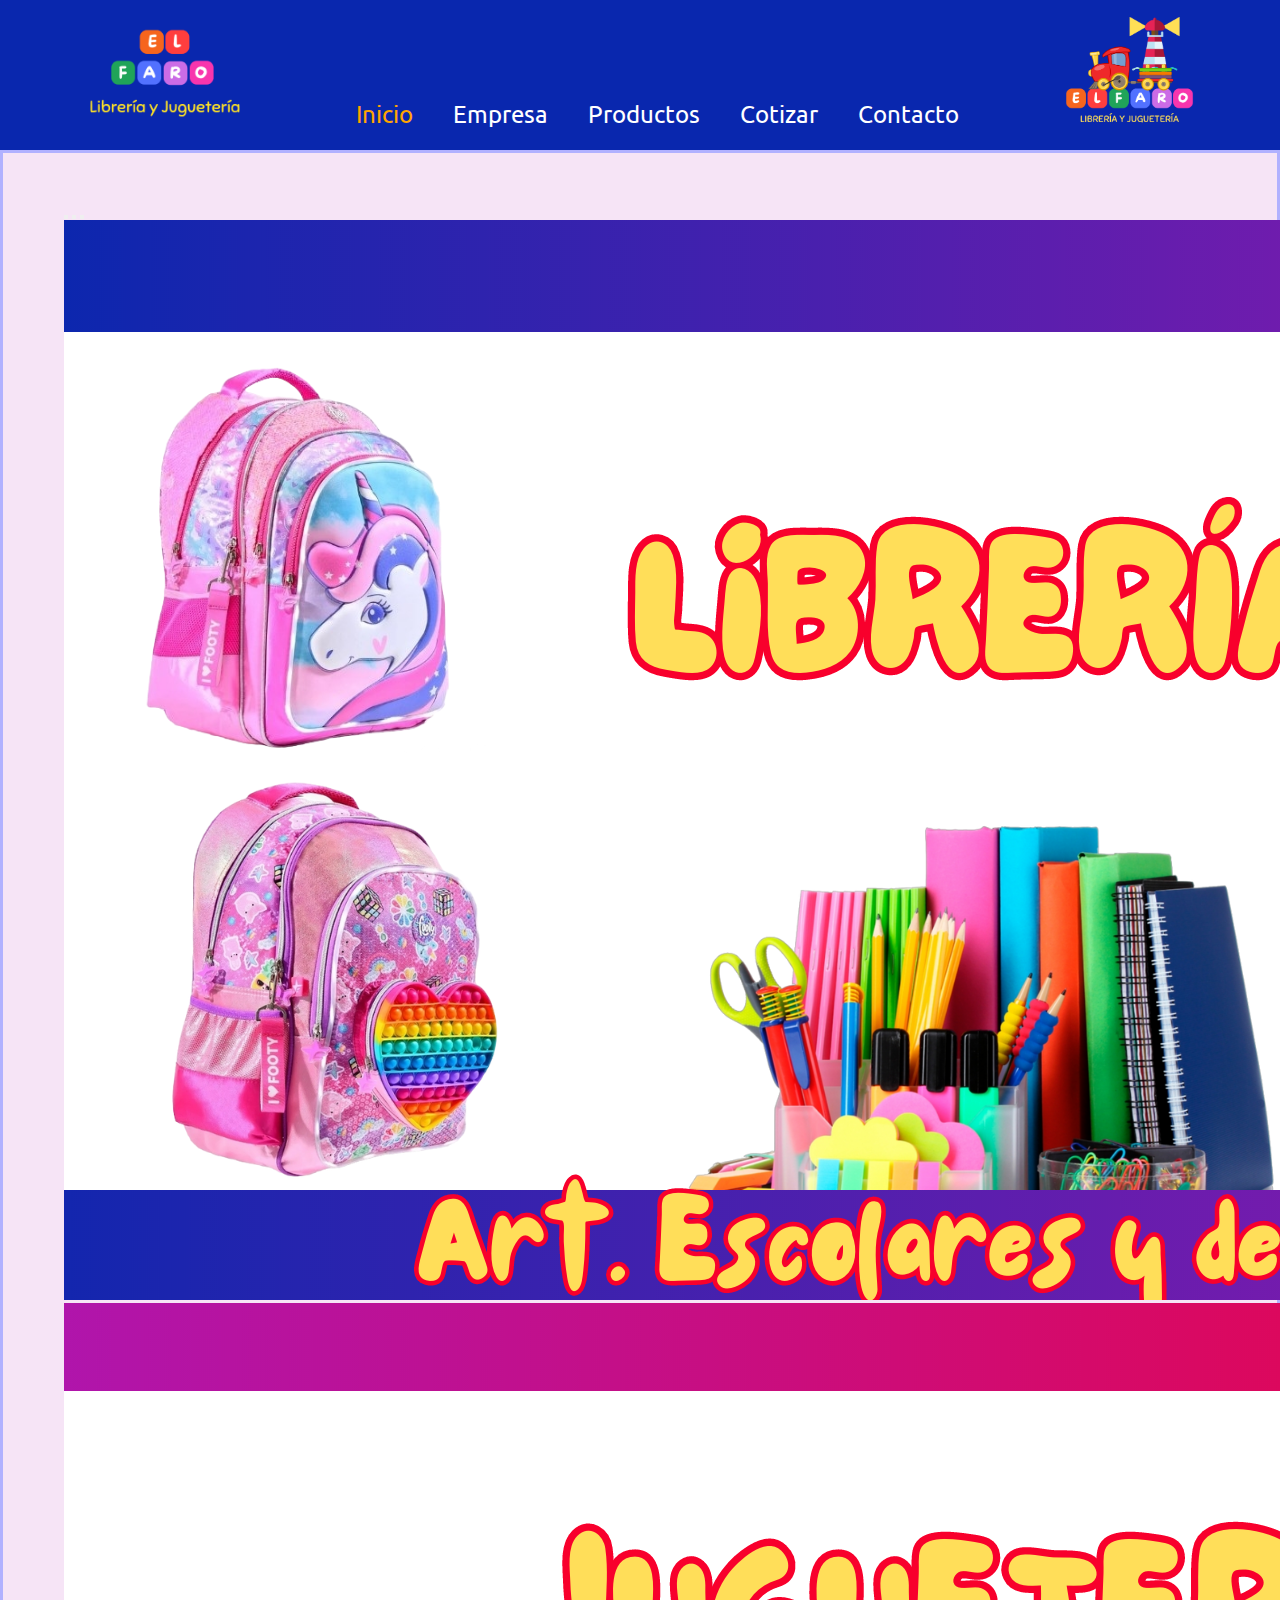
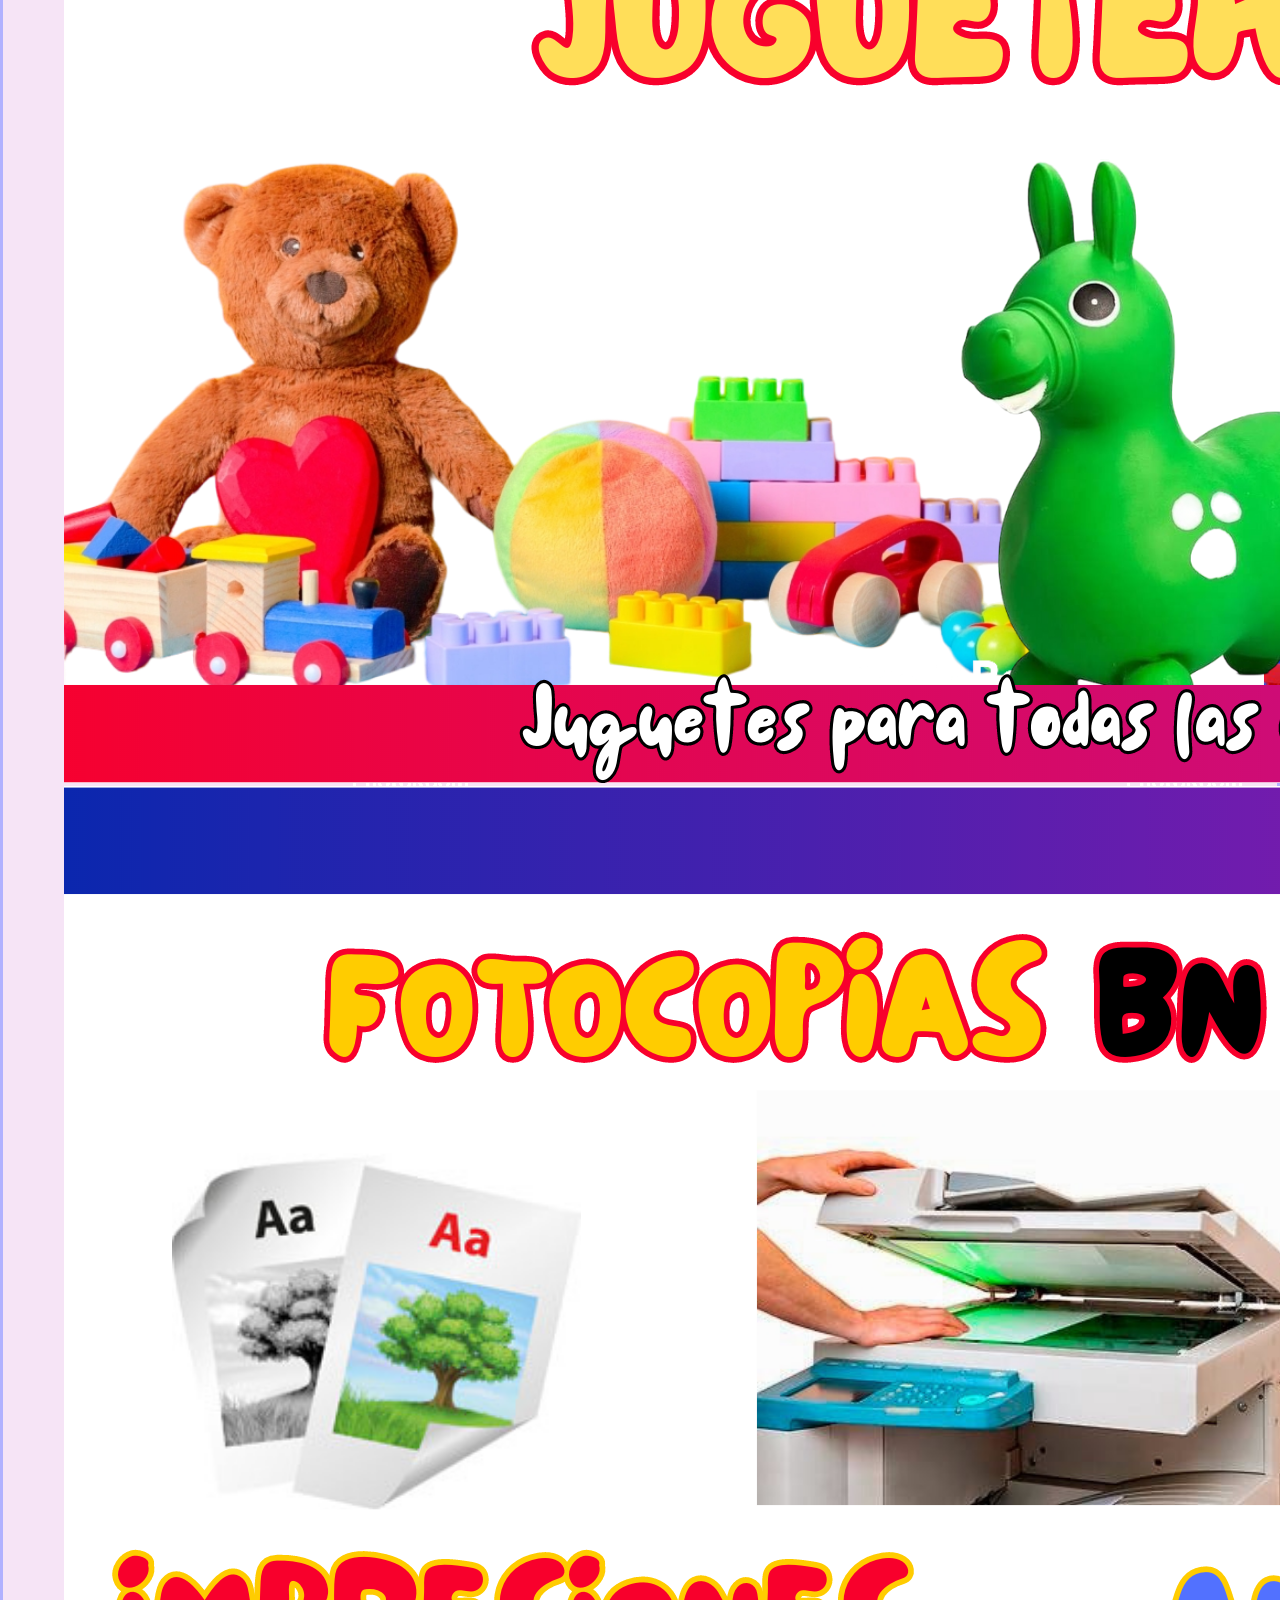
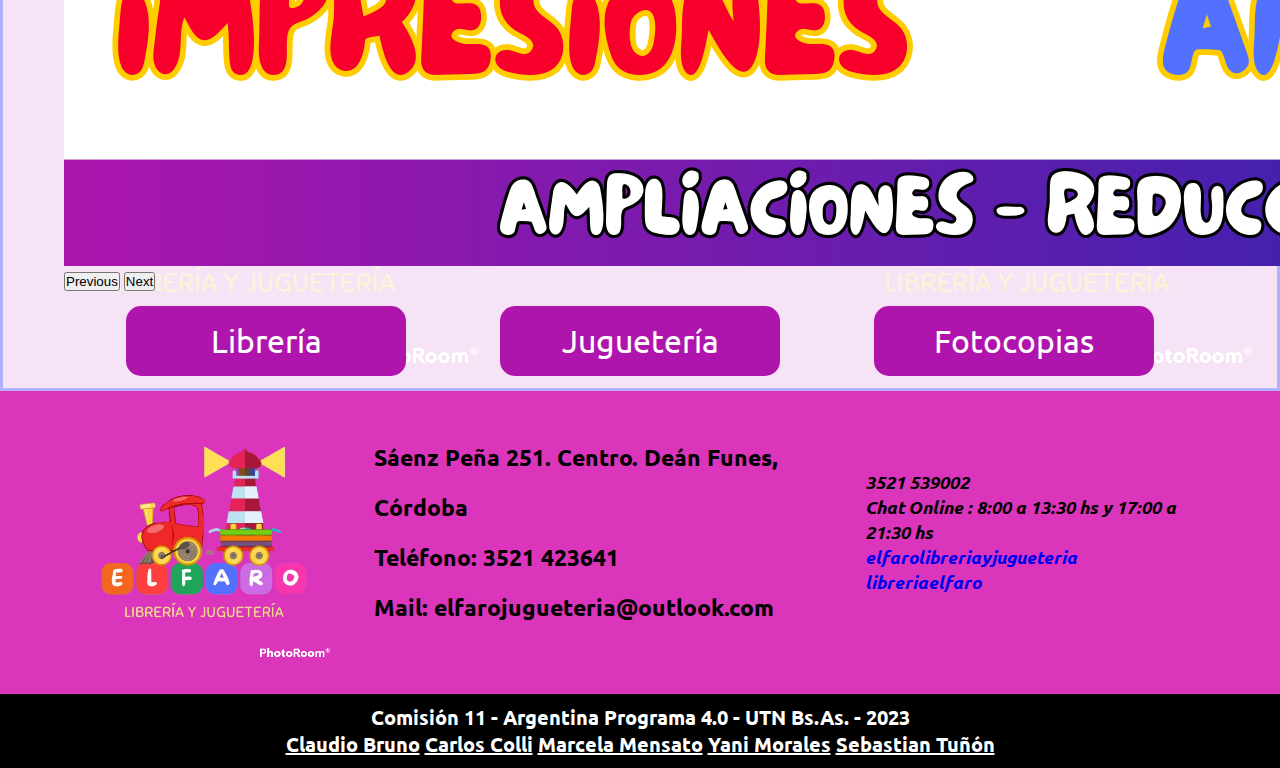
==== index.html @ ce1f05ca "amodifico datos Seba Tuñon en footer" ====
<!DOCTYPE html>
<html lang="en">

<head>
  <meta charset="UTF-8" />
  <meta http-equiv="X-UA-Compatible" content="IE=edge" />
  <meta name="viewport" content="width=device-width, initial-scale=1.0" />
  <link rel="preconnect" href="https://fonts.googleapis.com" />
  <link rel="preconnect" href="https://fonts.gstatic.com" crossorigin />
  <link href="https://fonts.googleapis.com/css2?family=Ubuntu:wght@400;700&display=swap" rel="stylesheet" />
  <link rel="stylesheet" href="https://cdnjs.cloudflare.com/ajax/libs/font-awesome/6.3.0/css/all.min.css"
    integrity="sha512-SzlrxWUlpfuzQ+pcUCosxcglQRNAq/DZjVsC0lE40xsADsfeQoEypE+enwcOiGjk/bSuGGKHEyjSoQ1zVisanQ=="
    crossorigin="anonymous" referrerpolicy="no-referrer" />
  <title>Integrador 165-11</title>
  <link rel="shortcut icon" href="./imagenes/icons8-11-96.png" type="image/x-icon">
  <link rel="stylesheet" href="./css/index.css" />
  <link href="https://cdn.jsdelivr.net/npm/bootstrap@5.1.3/dist/css/bootstrap.min.css" rel="stylesheet"
    integrity="sha384-1BmE4kWBq78iYhFldvKuhfTAU6auU8tT94WrHftjDbrCEXSU1oBoqyl2QvZ6jIW3" crossorigin="anonymous">

</head>

<body>

  <header class="header__container">
    <div class="container">
      <div class="head__group">

        <img class="header__nombre" src="./imagenes/nombre empresa.png" alt="nombre de la empresa" />

        <nav class="nav__container">
          <ul id="nav__selection" class="nav__list">
            <li>
              <a id="inicio" class="nav__link" href="./index.html">Inicio</a>
            </li>
            <li>
              <a id="empresa" class="nav__link" href="./pages/empresa.html">Empresa</a>
            </li>
            <li>
              <a id="productos" class="nav__link" href="./pages/productos.html">Productos</a>
            </li>
            <li>
              <a id="cotizar" class="nav__link" href="./pages/cotizar.html">Cotizar</a>
            </li>
            <li>
              <a id="contacto" class="nav__link" href="./pages/contacto.html">Contacto</a>
            </li>
          </ul>
        </nav>
        <img class="header__logo" src="./imagenes/logo.png" alt="logo de la empresa" />
      </div>
    </div>
  </header>

  <main class="main__container">
    <div class="container__bg"></div>
    <div class="container">

      <main class="hero">
        <div id="carouselExampleIndicators" class="carousel slide">
          <div class="carousel-indicators">
            <button type="button" data-bs-target="#carouselExampleIndicators" data-bs-slide-to="0" class="active"
              aria-current="true" aria-label="Slide 1"></button>
            <button type="button" data-bs-target="#carouselExampleIndicators" data-bs-slide-to="1"
              aria-label="Slide 2"></button>
            <button type="button" data-bs-target="#carouselExampleIndicators" data-bs-slide-to="2"
              aria-label="Slide 3"></button>
          </div>
          <div class="carousel-inner">
            <div class="carousel-item active">
              <img src="./imagenes/img portada 1.png" class="d-block w-100" alt="...">
            </div>
            <div class="carousel-item">
              <img src="./imagenes/img portada 2.png" class="d-block w-100" alt="...">
            </div>
            <div class="carousel-item">
              <img src="./imagenes/img portada 3.png" class="d-block w-100" alt="...">
            </div>
          </div>
          <button class="carousel-control-prev" type="button" data-bs-target="#carouselExampleIndicators"
            data-bs-slide="prev">
            <span class="carousel-control-prev-icon" aria-hidden="true"></span>
            <span class="visually-hidden">Previous</span>
          </button>
          <button class="carousel-control-next" type="button" data-bs-target="#carouselExampleIndicators"
            data-bs-slide="next">
            <span class="carousel-control-next-icon" aria-hidden="true"></span>
            <span class="visually-hidden">Next</span>
          </button>
        </div>

        <div class="main__list">
          <a class="main__link" href="./pages/productos.html#libreria">Librería</a>
          <a class="main__link" href="./pages/productos.html#jugueteria">Juguetería</a>
          <a class="main__link" href="./pages/productos.html#fotocopias">Fotocopias</a>
        </div>
      </main>
    </div>
  </main>

  <footer class="footer__container">
    <div class="container">
      <div class="footer__subContainer">
        <section class="footer__logo">
          <img src="./imagenes/logoTR.png" alt="Logo de la Empresa" />
        </section>

        <section class="footer__datos">
          <h5>
            Sáenz Peña 251. Centro. Deán Funes, Córdoba <br />
            Teléfono: 3521 423641 <br />
            Mail: elfarojugueteria@outlook.com
          </h5>
        </section>
        <section class="footer__redes">
          <h5>
            <i class="fa-brands fa-whatsapp"> 3521 539002</i>
          </h5>
          <h6>
            <i class="fa-brands fa-whatsapp">
              Chat Online : 8:00 a 13:30 hs y 17:00 a 21:30 hs
            </i>
          </h6>
          <h5>
            <i class="fa-brands fa-facebook fa-lg">
              <a href="https://www.facebook.com/search/top?q=el%20faro%20libreria%20y%20jugueteria"
                target="_blank">elfarolibreriayjugueteria</a></i>
          </h5>
          <h5>
            <i class="fa-brands fa-instagram">
              <a href="https://www.instagram.com/libreriaelfaro/" target="_blank">libreriaelfaro</a></i>
          </h5>
        </section>
      </div>
    </div>
    <h6 class="footer__creditos">
      Comisión 11 - Argentina Programa 4.0 - UTN Bs.As. - 2023 <br>
      <a href="https://github.com/cdbruno10" style="color:#FFFFFF" target="_blank">Claudio Bruno</a>
      <a href="https://github.com/Ventarron62" style="color:#FFFFFF" target="_blank">Carlos Colli</a>
      <a href="https://github.com/Marce66Mensato" style="color:#FFFFFF" target="_blank">Marcela Mensato</a>
      <a href="https://github.com/Yanimorales" style="color:#FFFFFF" target="_blank">Yani Morales</a>
      <a href="https://github.com/114607-TUNON" style="color:#FFFFFF" target="_blank">Sebastian Tuñón</a>
  </footer>

  <script src="./js/index.js"></script>
  <script src="https://cdn.jsdelivr.net/npm/bootstrap@5.1.3/dist/js/bootstrap.bundle.min.js"
    integrity="sha384-ka7Sk0Gln4gmtz2MlQnikT1wXgYsOg+OMhuP+IlRH9sENBO0LRn5q+8nbTov4+1p" crossorigin="anonymous">
  </script>
</body>

</html>
---- css/index.css ----
:root {
  --color1: #0927ae;
  --color2: #f8002c;
  --color3: #af15ad;
  --color4: #fbe029;
  --color5: white;
}

* {
  margin: 0;
  padding: 0;
  box-sizing: border-box;
}
body {
  /*font-family: "Courier New", Courier, monospace;*/
  font-family: "Ubuntu", sans-serif;
}

/*      header      */
.header__container {
  background-color: var(--color1);
  width: 100%;
  height: 150px;
  position: sticky;
  top: 0px;
  z-index: 3;
}
.container {
  width: 90%;
  margin: 0 auto;
  max-width: 1360px;
}
.head__group {
  display: flex;
  flex-direction: row;
  align-items: flex-end;
  height: 100%;
  justify-content: space-between;
}

.header__logo {
  width: 15%;
  margin-top: 10px;
}
.header__nombre {
  width: 18%;
  margin-top: 10px;
}

.nav__container {
  width: 80%;
  display: flex;
  justify-content: center;
}
.nav__list {
  display: flex;
  list-style: none;
  font-size: 1.5em;
}

.nav__link {
  color: var(--color5);
  text-decoration: none;
  margin: 0 20px 0 20px;
}
.nav__link:hover {
  font-weight: bold;
}

/*       main BG    */

.main__container {
  position: relative;
}
.productos__libreria1 {
  width: 40%;
  padding: 50px 0 60px 0;
  margin-left: 50px;
  margin-right: 45px;
}
.productos__libreria2 {
  width: 40%;
  padding: 50px 0 60px 0;
  margin-left: 50px;
  margin-right: 45px;
}
.productos__juguetes1 {
  width: 30%;
  padding: 50px 0 60px 0;
  margin-left: 50px;
  margin-right: 45px;
}

.container__bg {
  width: 100%;
  height: 100%;
  position: absolute;
  background-color: #bd35bb6e;
  background-image: url(../imagenes/logoTR.png);
  background-position: center;
  background-repeat: space;
  border: 3px solid blue;
  opacity: 0.3;
  z-index: -1;
}

/*       main index    */

.main__list {
  display: flex;
  justify-content: space-around;
  padding: 15px;
}
.main__link {
  background-color: var(--color3);
  color: white;
  font-size: 2rem;
  text-decoration: none;
  text-align: center;
  border-radius: 15px;
  width: 25%;
  margin: 0 auto;
  padding: 15px;
}

.main__link:hover {
  color: var(--color4);
}

/*      main index      */
.hero {
  padding-top: 50px;
}

/*    main empresa    */

/*    main productos    */

/*    main cotizar    */

.cotizar__container {
  padding-top: 50px;
  font-size: 20px;
  padding: 40px 0 40px;
}
.cotizar__title {
  font-size: 30px;
  margin-bottom: 30px;
}

/*    main contacto    */

.contacto__title {
  font-weight: bolder;
  margin-left: 100px;
  padding-top: 50px;
  padding-bottom: 30px;
}

div form {
  margin-left: 60px;
  text-align: justify;
}

.contacto__container {
  color: #3a1cac;
  float: left;
}
.mapa {
  padding-bottom: 50px;
  padding-left: 100px;
}

/*  MAIN EMPRESA */

.empresa__main__title1 {
  padding-top: 40px;
  color: #3a1cac;
}
.empresa__main__title2 {
  margin-top: 30px;
  color: #3a1cac;
}
.empresa__texto {
  font-size: 20px;
  margin-top: 30px;
  color: #3a1cac;
  text-align: justify;
}
.empresa__foto {
  width: 35%;
  padding: 50px 0 60px 0;
  margin-left: 8%;
  margin-right: 70px;
}

.empresa__foto2 {
  width: 35%;
  padding: 50px 0 60px 0;
  margin-left: 10%;
  margin-right: 20px;
}

/*      footer      */

.footer__container {
  background-color: #db35bb;
  width: 100%;
}
.footer__subContainer {
  display: flex;
  justify-content: space-between;
  column-gap: 30px;
  align-items: center;
}
.footer__logo img {
  width: 280px;
  height: 280px;
}
.footer__datos {
  font-size: 28px;
  line-height: 50px;
}
.footer__redes i,
.footer__redes a {
  font-size: 18px;
  text-decoration: none;
  margin-top: 19px;
}
.footer__creditos {
  margin-top: 20px;
  color: white;
  padding: 10px;
  text-align: center;
  font-size: 20px;
  background-color: black;
}
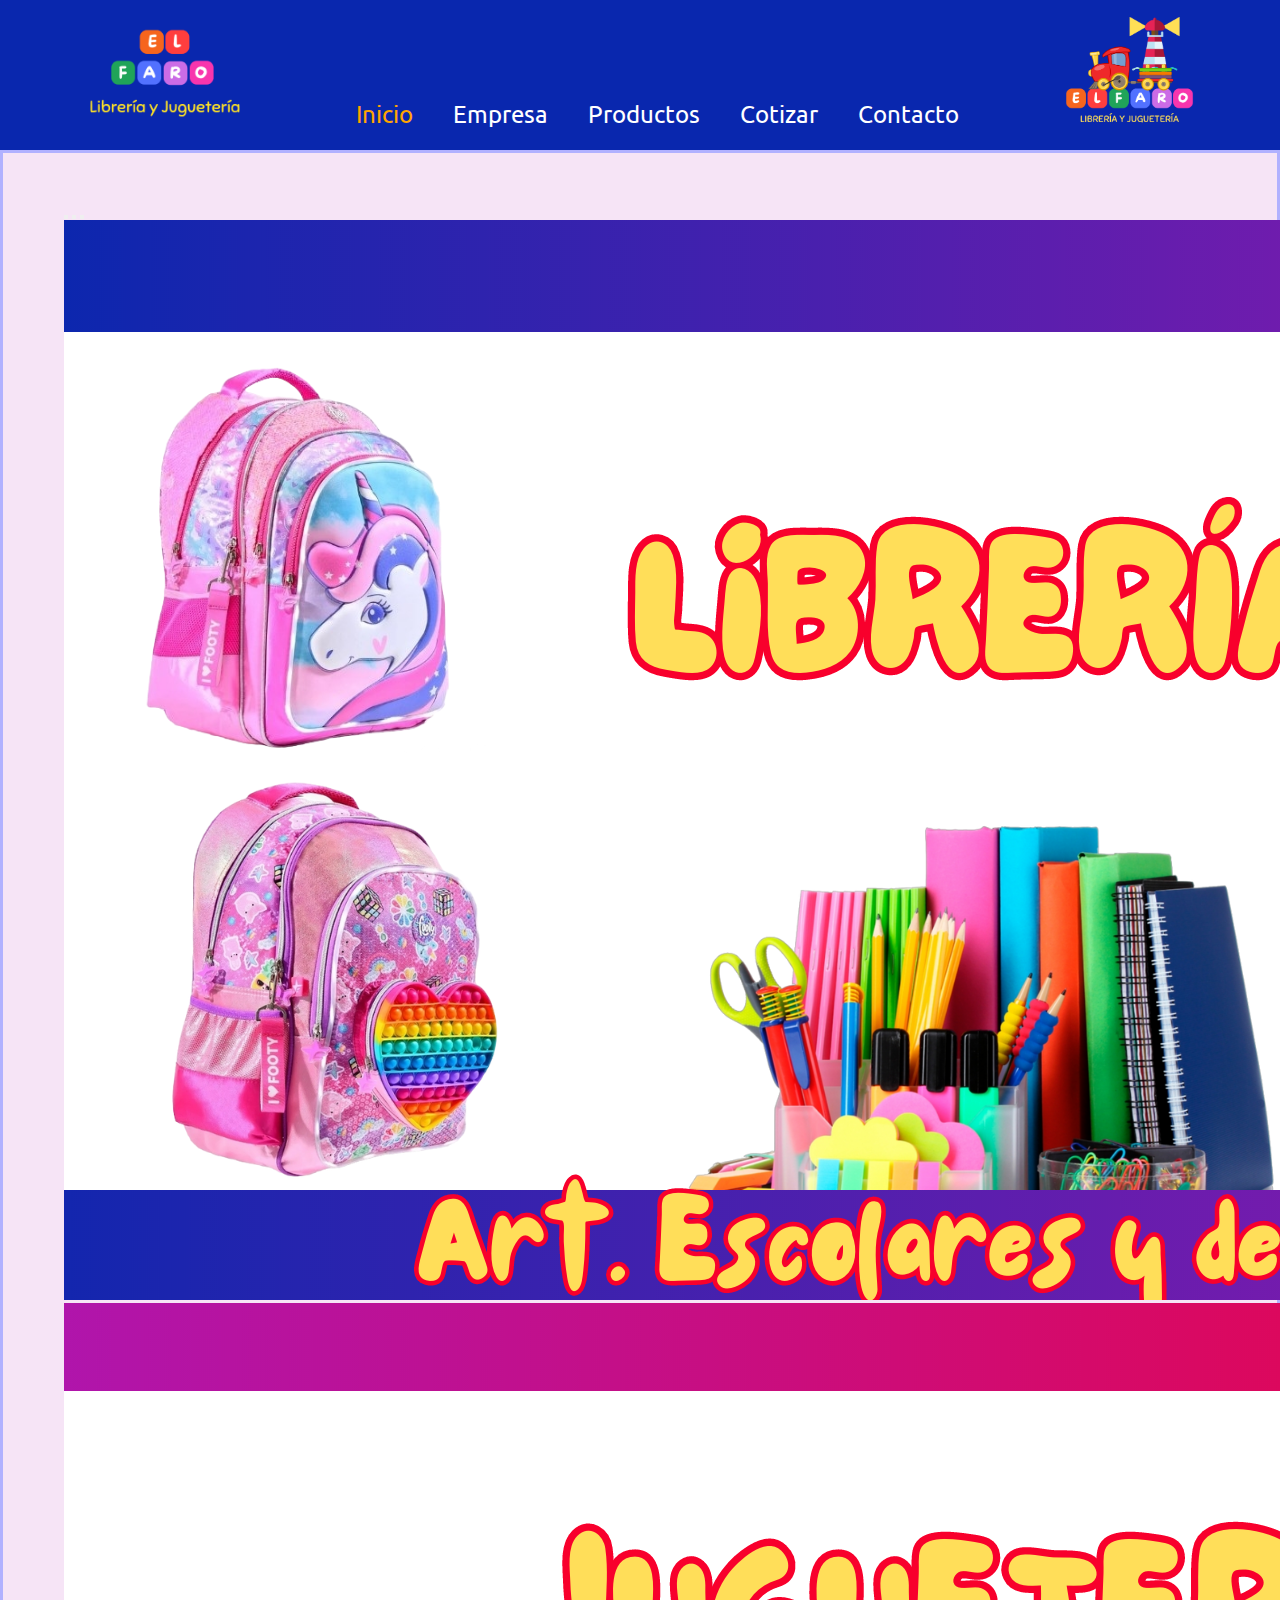
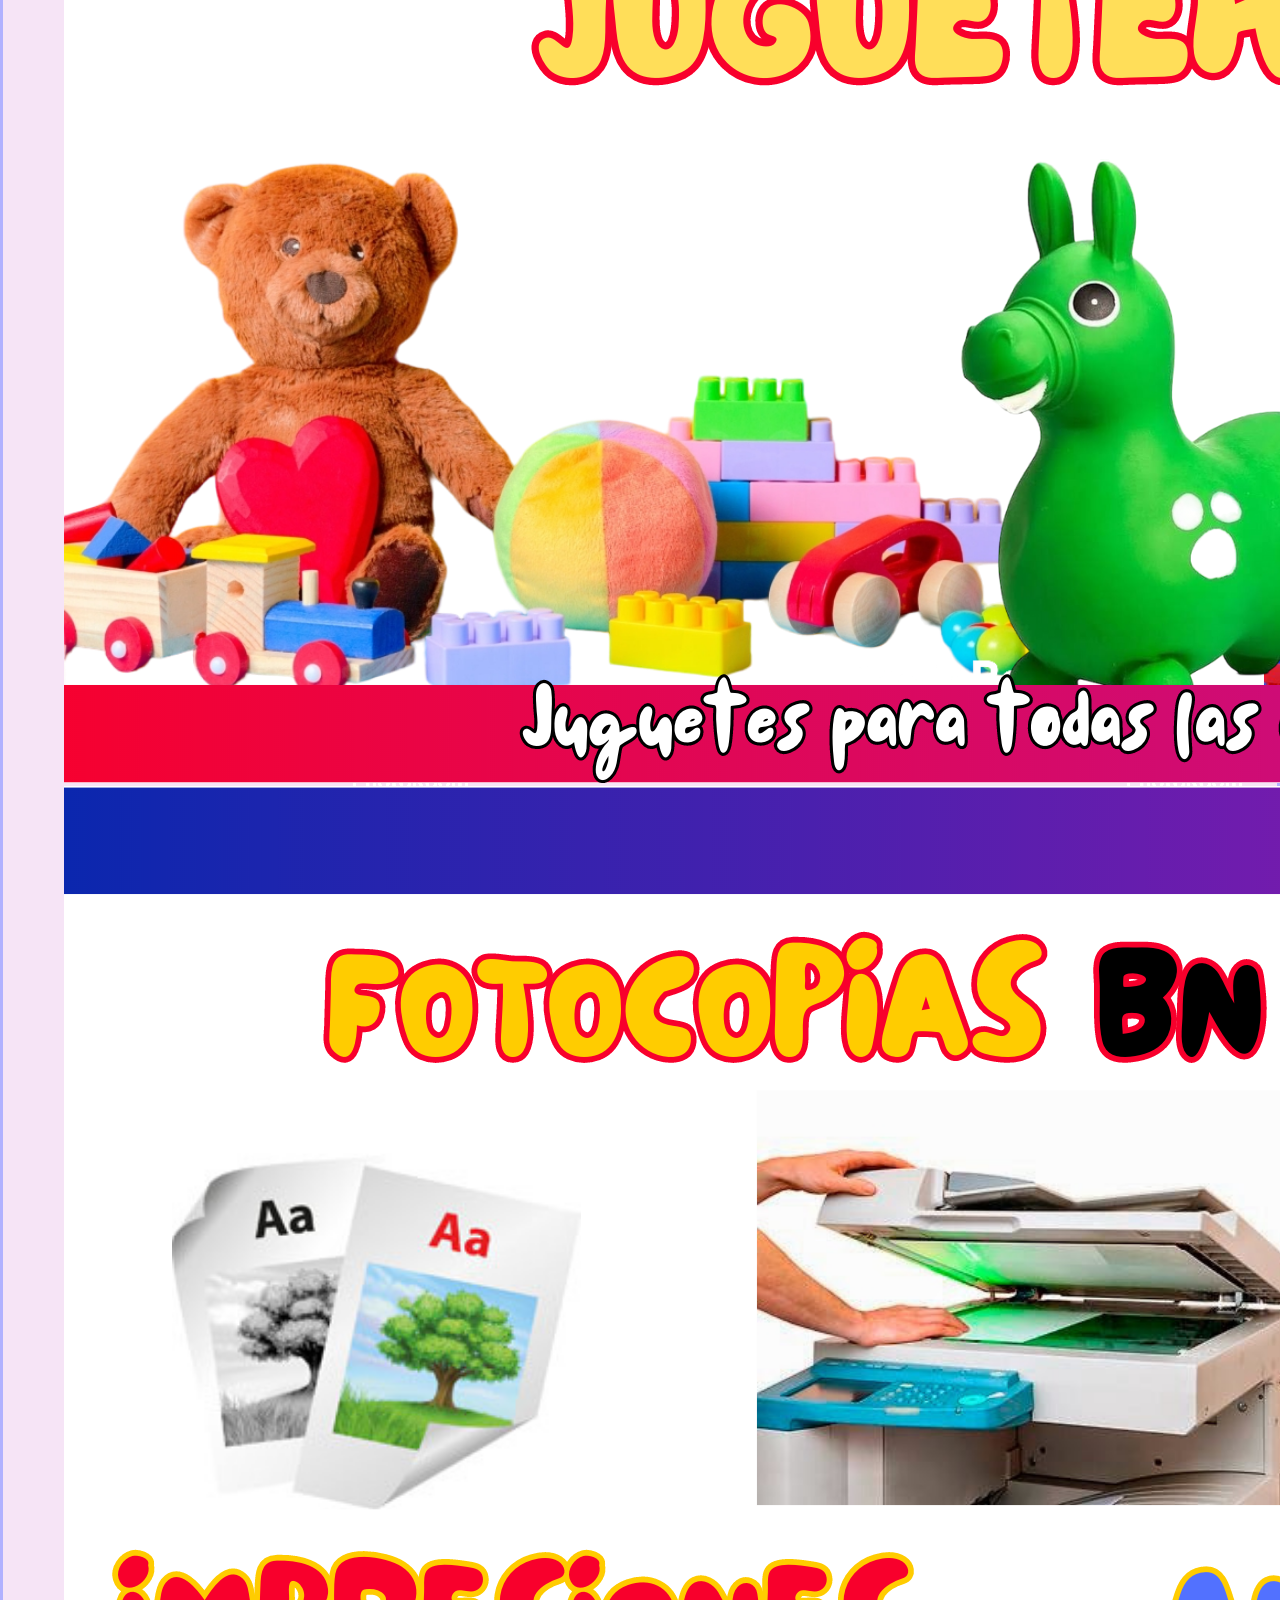
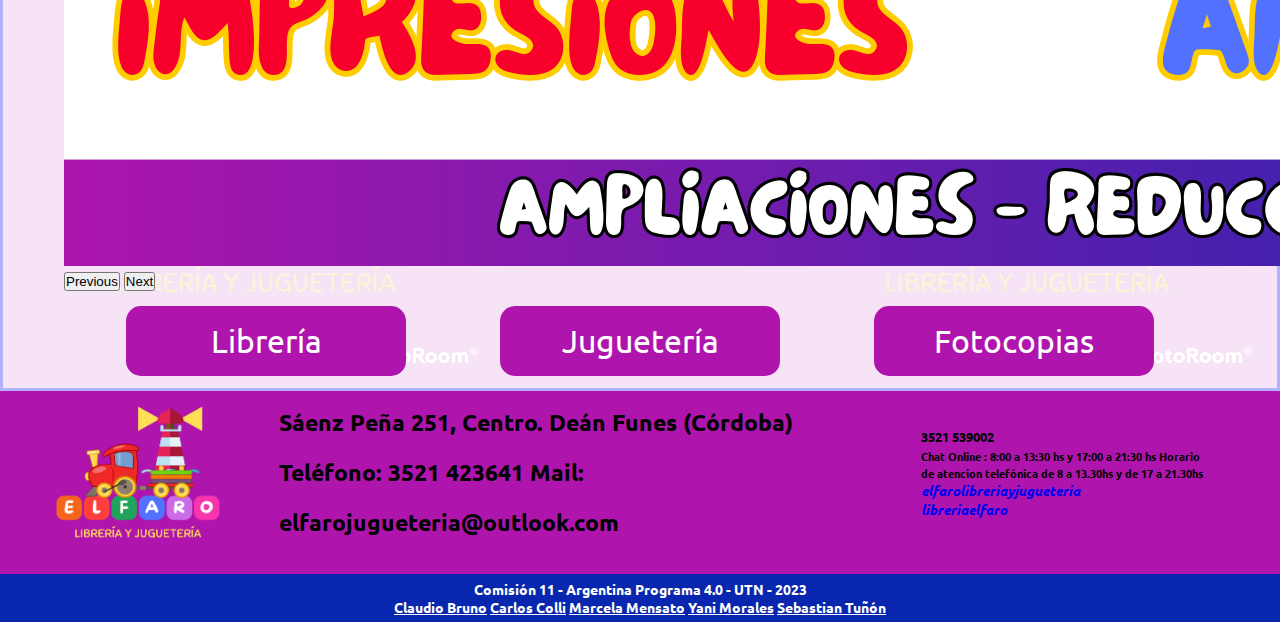
==== commit d3cbd57f: "Retoques" ====
--- a/index.html
+++ b/index.html
@@ -101,24 +101,26 @@
     <div class="container">
       <div class="footer__subContainer">
         <section class="footer__logo">
-          <img src="./imagenes/logoTR.png" alt="Logo de la Empresa" />
+          <img src="./imagenes/logo footer.png" alt="Logo de la Empresa" />
         </section>
 
         <section class="footer__datos">
           <h5>
-            Sáenz Peña 251. Centro. Deán Funes, Córdoba <br />
-            Teléfono: 3521 423641 <br />
+            Sáenz Peña 251, Centro. Deán Funes (Córdoba)
+            Teléfono: 3521 423641 
             Mail: elfarojugueteria@outlook.com
           </h5>
         </section>
         <section class="footer__redes">
           <h5>
-            <i class="fa-brands fa-whatsapp"> 3521 539002</i>
+            <i class="fa-brands fa-whatsapp"> </i>
+            3521 539002
           </h5>
           <h6>
             <i class="fa-brands fa-whatsapp">
-              Chat Online : 8:00 a 13:30 hs y 17:00 a 21:30 hs
             </i>
+            Chat Online : 8:00 a 13:30 hs y 17:00 a 21:30 hs
+            Horario de atencion telefónica de 8 a 13.30hs y de 17 a 21.30hs
           </h6>
           <h5>
             <i class="fa-brands fa-facebook fa-lg">
@@ -133,7 +135,7 @@
       </div>
     </div>
     <h6 class="footer__creditos">
-      Comisión 11 - Argentina Programa 4.0 - UTN Bs.As. - 2023 <br>
+      Comisión 11 - Argentina Programa 4.0 - UTN - 2023 <br>
       <a href="https://github.com/cdbruno10" style="color:#FFFFFF" target="_blank">Claudio Bruno</a>
       <a href="https://github.com/Ventarron62" style="color:#FFFFFF" target="_blank">Carlos Colli</a>
       <a href="https://github.com/Marce66Mensato" style="color:#FFFFFF" target="_blank">Marcela Mensato</a>
--- a/css/index.css
+++ b/css/index.css
@@ -146,15 +146,17 @@
 .cotizar__title {
   font-size: 30px;
   margin-bottom: 30px;
+  color:#0927ae
 }
 
 /*    main contacto    */
 
 .contacto__title {
   font-weight: bolder;
-  margin-left: 100px;
+  margin-left: 60px;
   padding-top: 50px;
   padding-bottom: 30px;
+  color:#0927ae
 }
 
 div form {
@@ -182,7 +184,7 @@
   color: #3a1cac;
 }
 .empresa__texto {
-  font-size: 20px;
+  font-size: 22px;
   margin-top: 30px;
   color: #3a1cac;
   text-align: justify;
@@ -204,7 +206,7 @@
 /*      footer      */
 
 .footer__container {
-  background-color: #db35bb;
+  background-color: var(--color3);
   width: 100%;
 }
 .footer__subContainer {
@@ -214,8 +216,9 @@
   align-items: center;
 }
 .footer__logo img {
-  width: 280px;
-  height: 280px;
+  width: 220px;
+  height: 160px;
+  margin-left: -35px;
 }
 .footer__datos {
   font-size: 28px;
@@ -223,15 +226,16 @@
 }
 .footer__redes i,
 .footer__redes a {
-  font-size: 18px;
+  font-size: 14px;
   text-decoration: none;
-  margin-top: 19px;
-}
+  margin-top: 20px;
+}
+
 .footer__creditos {
   margin-top: 20px;
   color: white;
-  padding: 10px;
+  padding: 6px;
   text-align: center;
-  font-size: 20px;
-  background-color: black;
-}
+  font-size: 14px;
+  background-color: var(--color1);
+}
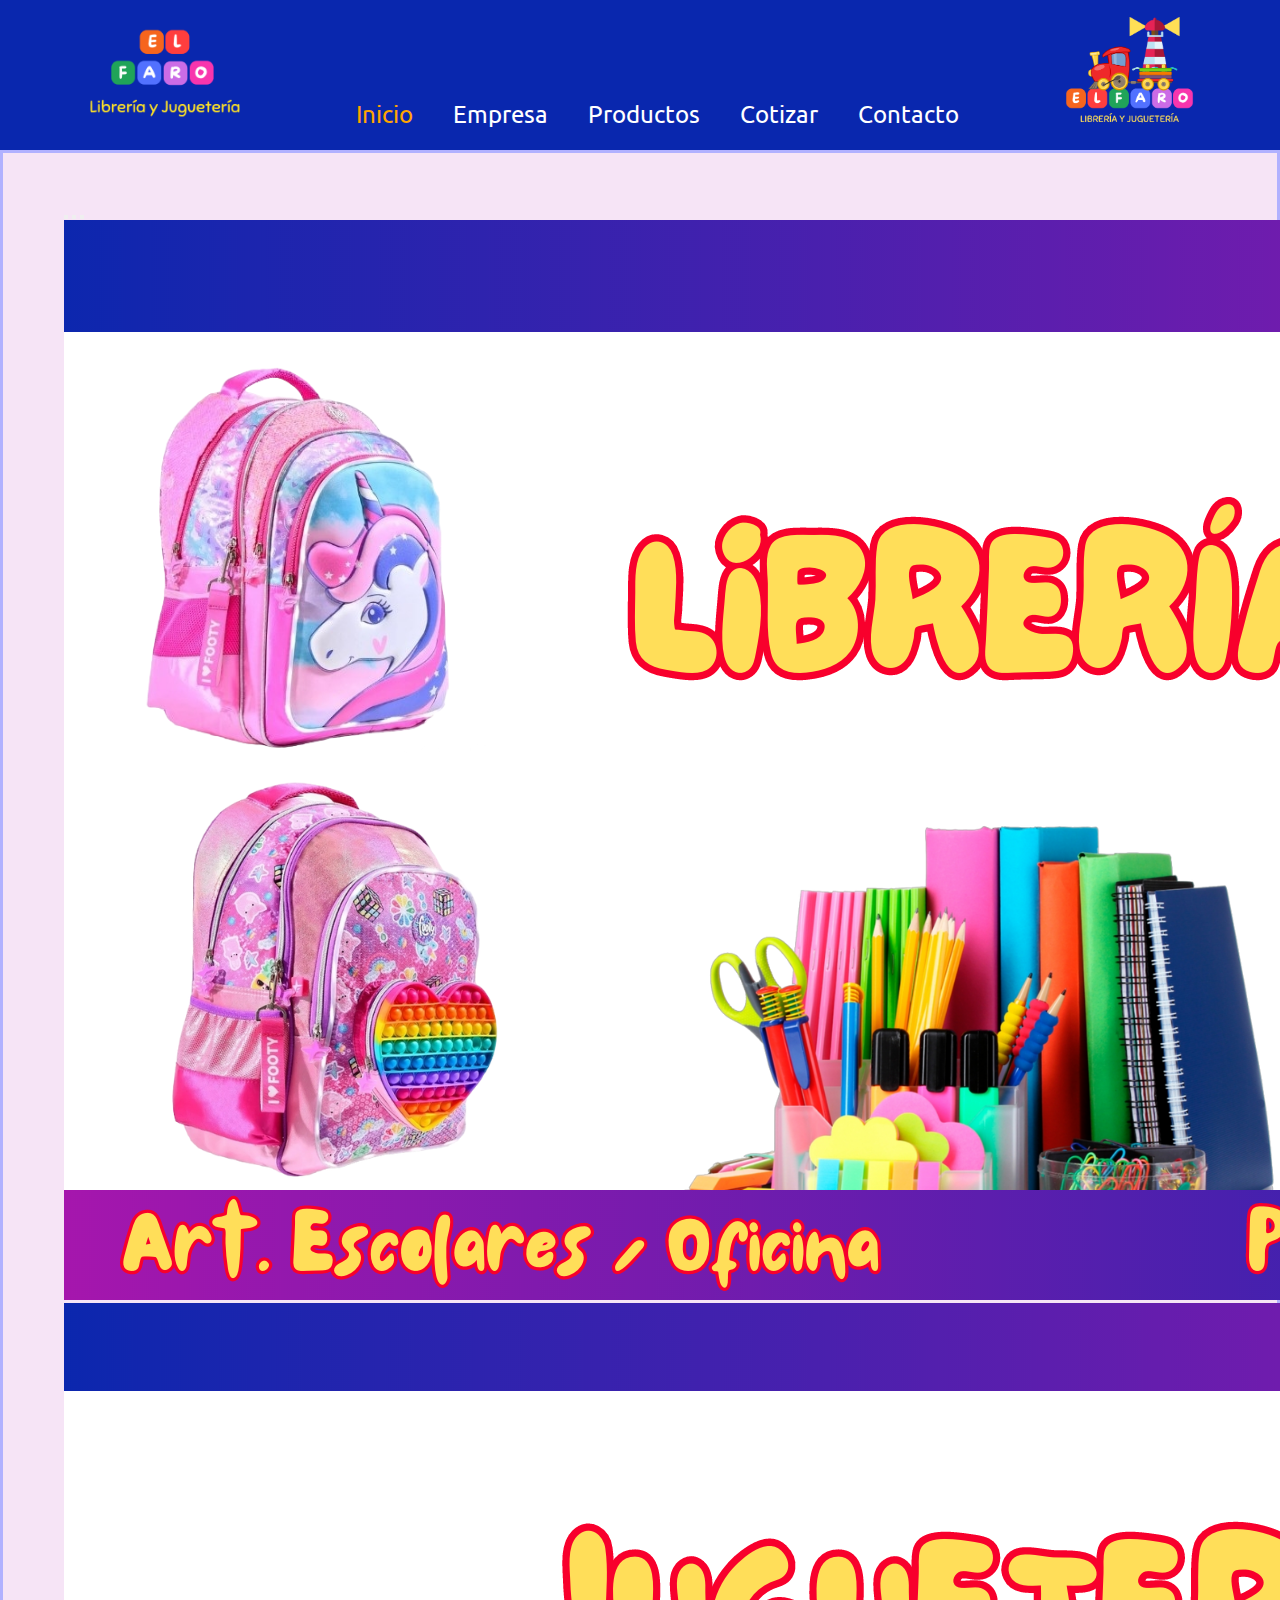
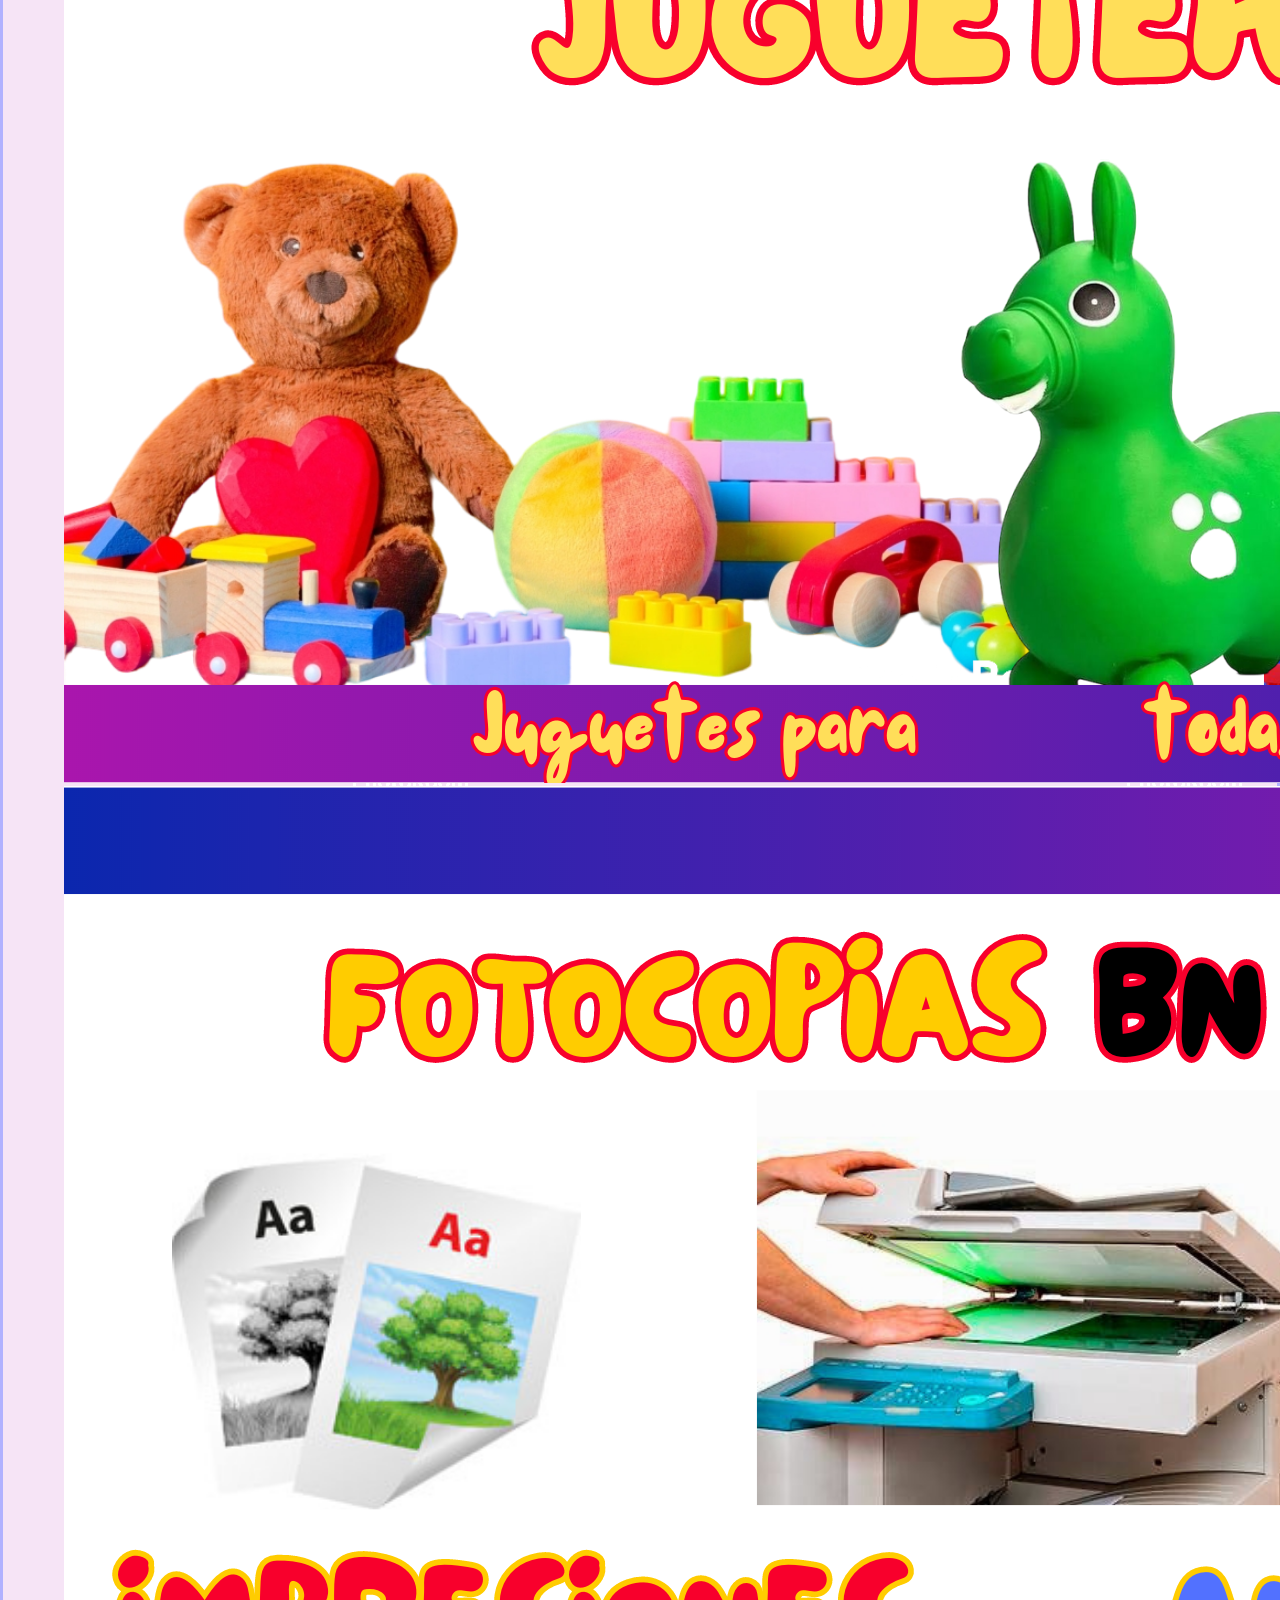
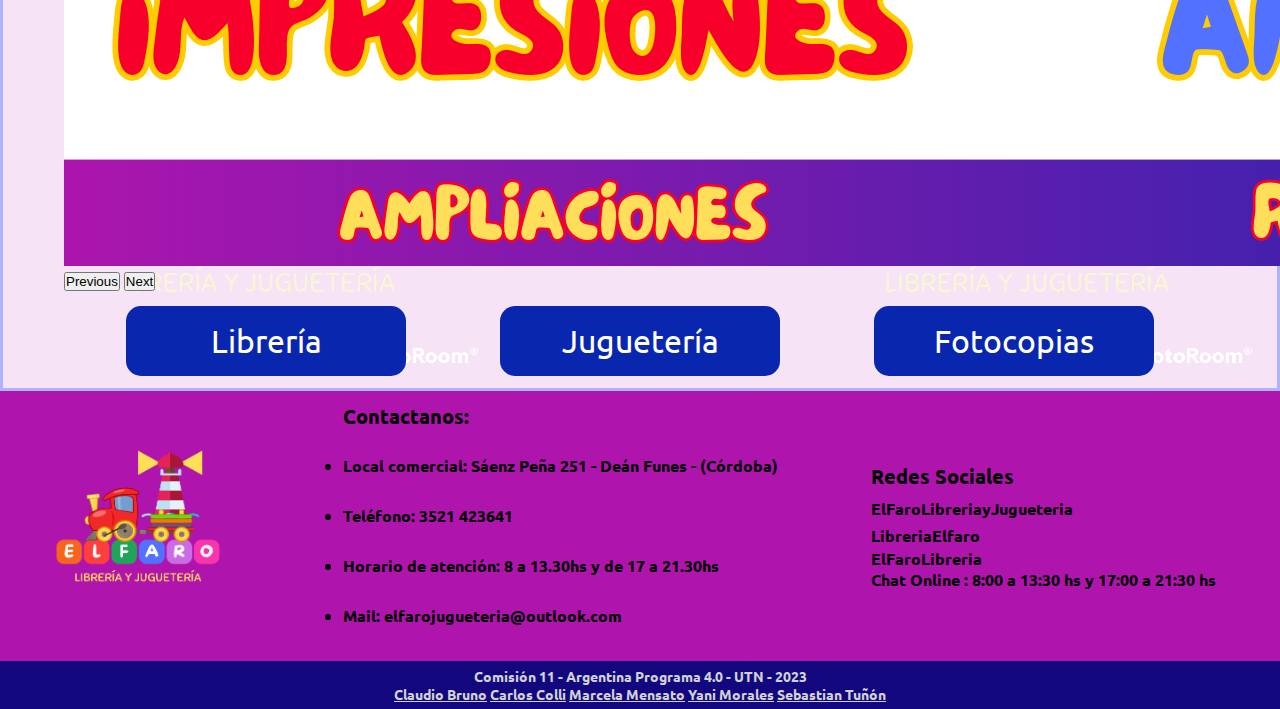
==== commit 3f2aa16d: "Retoques" ====
--- a/index.html
+++ b/index.html
@@ -18,6 +18,18 @@
     integrity="sha384-1BmE4kWBq78iYhFldvKuhfTAU6auU8tT94WrHftjDbrCEXSU1oBoqyl2QvZ6jIW3" crossorigin="anonymous">
 
 </head>
+<style>
+  .link0{
+    color:black
+  }
+  .link1{
+    color:black
+  }
+.link2{
+    color: black;
+}
+
+</style>
 
 <body>
 
@@ -105,42 +117,55 @@
         </section>
 
         <section class="footer__datos">
-          <h5>
-            Sáenz Peña 251, Centro. Deán Funes (Córdoba)
-            Teléfono: 3521 423641 
-            Mail: elfarojugueteria@outlook.com
-          </h5>
+
+          <h1 class="llamado">
+            Contactanos:
+          </h1>
+          <h2 class="informacion">
+            <ul>
+              <li>Local comercial: Sáenz Peña 251 - Deán Funes - (Córdoba)</li>
+              <li>Teléfono: 3521 423641</li>
+              <li>Horario de atención: 8 a 13.30hs y de 17 a 21.30hs</li>
+              <li>Mail: elfarojugueteria@outlook.com</li>
+            </ul>
+          </h2>
+          
         </section>
         <section class="footer__redes">
-          <h5>
-            <i class="fa-brands fa-whatsapp"> </i>
-            3521 539002
-          </h5>
-          <h6>
-            <i class="fa-brands fa-whatsapp">
-            </i>
-            Chat Online : 8:00 a 13:30 hs y 17:00 a 21:30 hs
-            Horario de atencion telefónica de 8 a 13.30hs y de 17 a 21.30hs
-          </h6>
-          <h5>
-            <i class="fa-brands fa-facebook fa-lg">
-              <a href="https://www.facebook.com/search/top?q=el%20faro%20libreria%20y%20jugueteria"
-                target="_blank">elfarolibreriayjugueteria</a></i>
-          </h5>
-          <h5>
-            <i class="fa-brands fa-instagram">
-              <a href="https://www.instagram.com/libreriaelfaro/" target="_blank">libreriaelfaro</a></i>
+          <h1 class="redes__sociales">
+            Redes Sociales 
+          </h1>
+
+          <h2 class="red__1" >
+            <i class="fa-brands fa-facebook fa-lg"></i>
+            
+              <a href="https://www.facebook.com/search/top?q=el%20faro%20libreria%20y%20jugueteria"class="link1"
+                target="_blank">ElFaroLibreriayJugueteria</a>
+          </h2>
+          <h3 class="red__2">
+            <i class="fa-brands fa-instagram"></i>
+              <a href="https://www.instagram.com/libreriaelfaro/" class="link2"target="_blank">LibreriaElfaro</a>
+          </h3>
+          <h4>
+            <i class="fa-brands fa-whatsapp"></i>
+            <a href="https://wa.me/message/WCVGVAANJR35E1"class="link0"target="_blank">ElFaroLibreria </a>
+        
+          </h4>
+          <h5 class="informacion">
+            
+            Chat Online : 8:00 a 13:30 hs y 17:00 a 21:30 hs                     
           </h5>
         </section>
       </div>
     </div>
+          
     <h6 class="footer__creditos">
       Comisión 11 - Argentina Programa 4.0 - UTN - 2023 <br>
-      <a href="https://github.com/cdbruno10" style="color:#FFFFFF" target="_blank">Claudio Bruno</a>
-      <a href="https://github.com/Ventarron62" style="color:#FFFFFF" target="_blank">Carlos Colli</a>
-      <a href="https://github.com/Marce66Mensato" style="color:#FFFFFF" target="_blank">Marcela Mensato</a>
-      <a href="https://github.com/Yanimorales" style="color:#FFFFFF" target="_blank">Yani Morales</a>
-      <a href="https://github.com/114607-TUNON" style="color:#FFFFFF" target="_blank">Sebastian Tuñón</a>
+      <a href="https://github.com/cdbruno10" style="color:rgb(209, 209, 209)" target="_blank">Claudio Bruno</a>
+      <a href="https://github.com/Ventarron62" style="color:rgb(209, 209, 209)" target="_blank">Carlos Colli</a>
+      <a href="https://github.com/Marce66Mensato" style="color:rgb(209, 209, 209)" target="_blank">Marcela Mensato</a>
+      <a href="https://github.com/Yanimorales" style= "color:rgb(209, 209, 209)" target="_blank">Yani Morales</a>
+      <a href="https://github.com/114607-TUNON" style="color:rgb(209, 209, 209)" target="_blank">Sebastian Tuñón</a>
   </footer>
 
   <script src="./js/index.js"></script>
--- a/css/index.css
+++ b/css/index.css
@@ -112,7 +112,7 @@
   padding: 15px;
 }
 .main__link {
-  background-color: var(--color3);
+  background-color: var(--color1);
   color: white;
   font-size: 2rem;
   text-decoration: none;
@@ -220,22 +220,40 @@
   height: 160px;
   margin-left: -35px;
 }
+
 .footer__datos {
-  font-size: 28px;
+  font-size: 16px;
   line-height: 50px;
+}
+
+.llamado{
+  font-size: 20px;
+  color: black
+}
+
+.redes__sociales{
+  font-size: 20px;
+  margin-top: 20px;
+  color: black
+
+}
+
+.informacion {
+  font-size: 16px;
+  color: black
 }
 .footer__redes i,
 .footer__redes a {
-  font-size: 14px;
+  font-size: 16px;
   text-decoration: none;
-  margin-top: 20px;
+  margin-top: 0px;
 }
 
 .footer__creditos {
   margin-top: 20px;
-  color: white;
+  color: rgb(209, 209, 209);
   padding: 6px;
   text-align: center;
   font-size: 14px;
-  background-color: var(--color1);
-}
+  background-color: rgb(7, 7, 124, 0.925);
+}
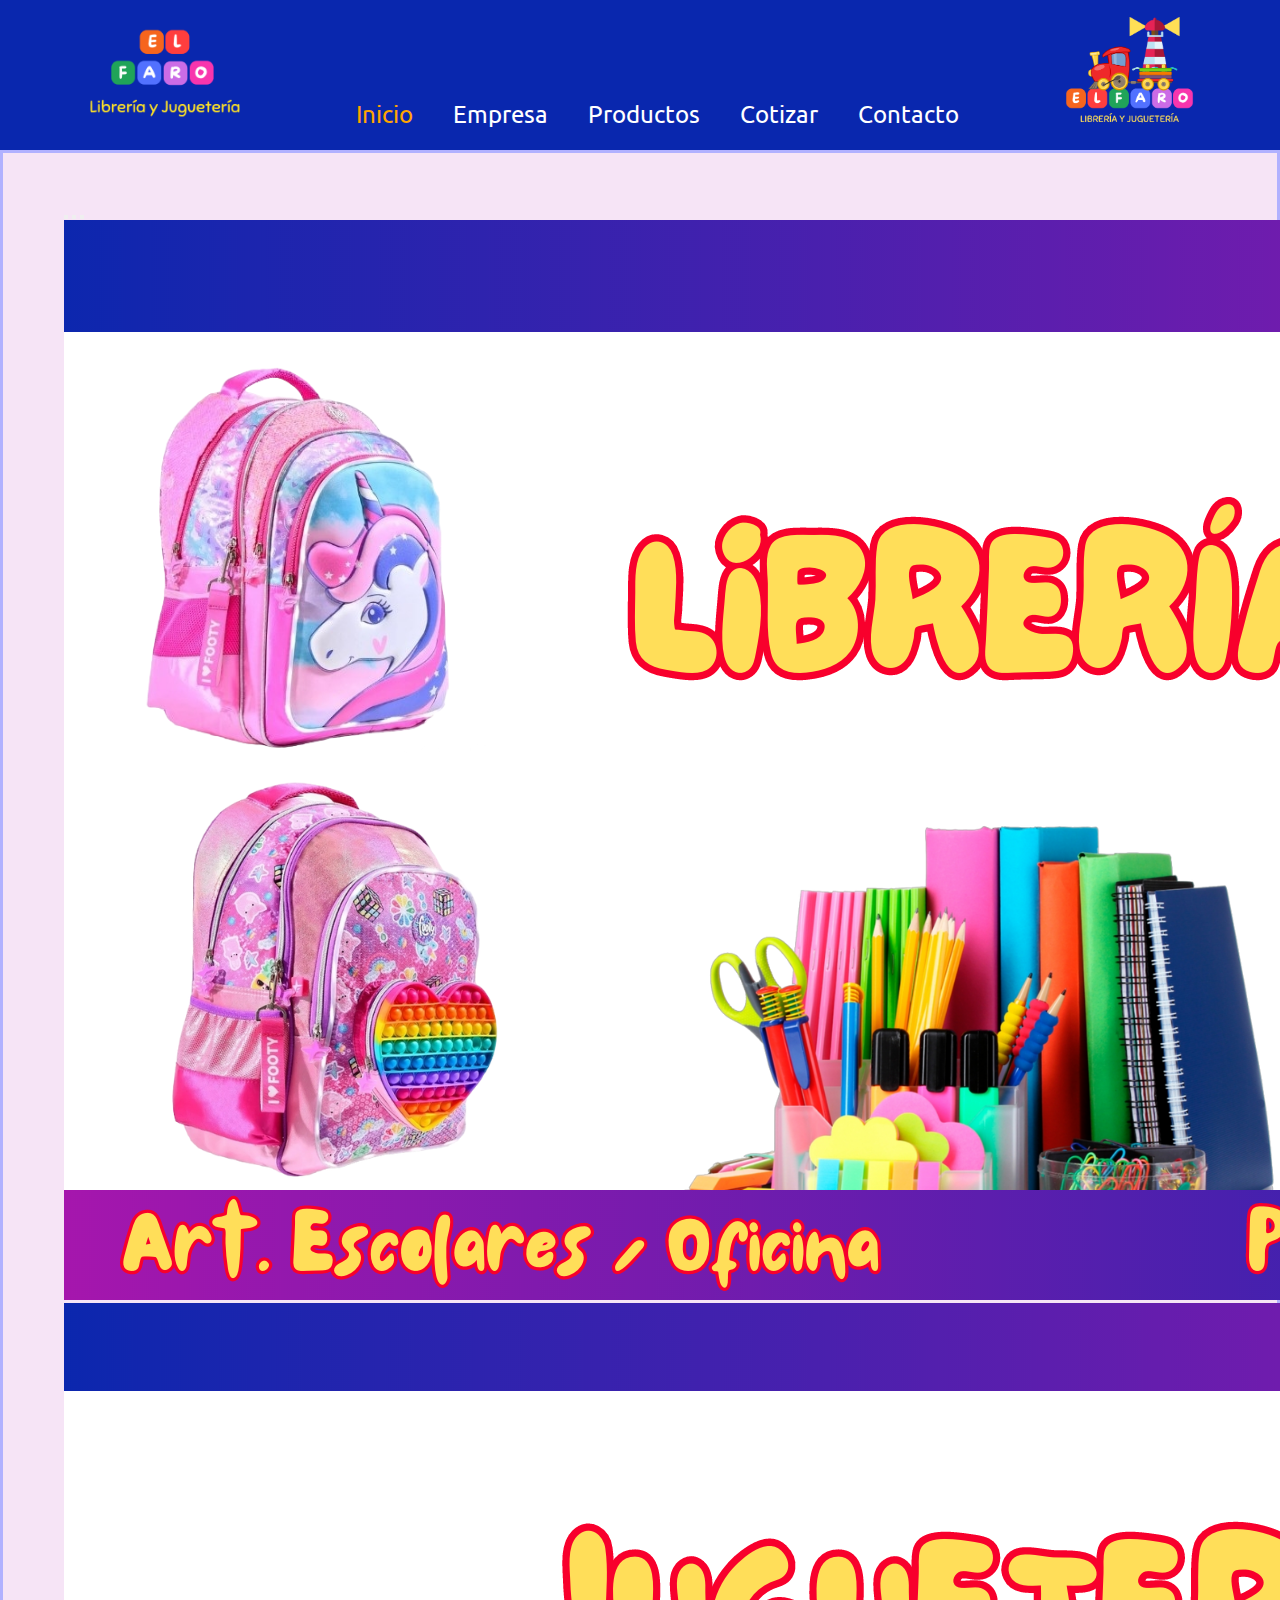
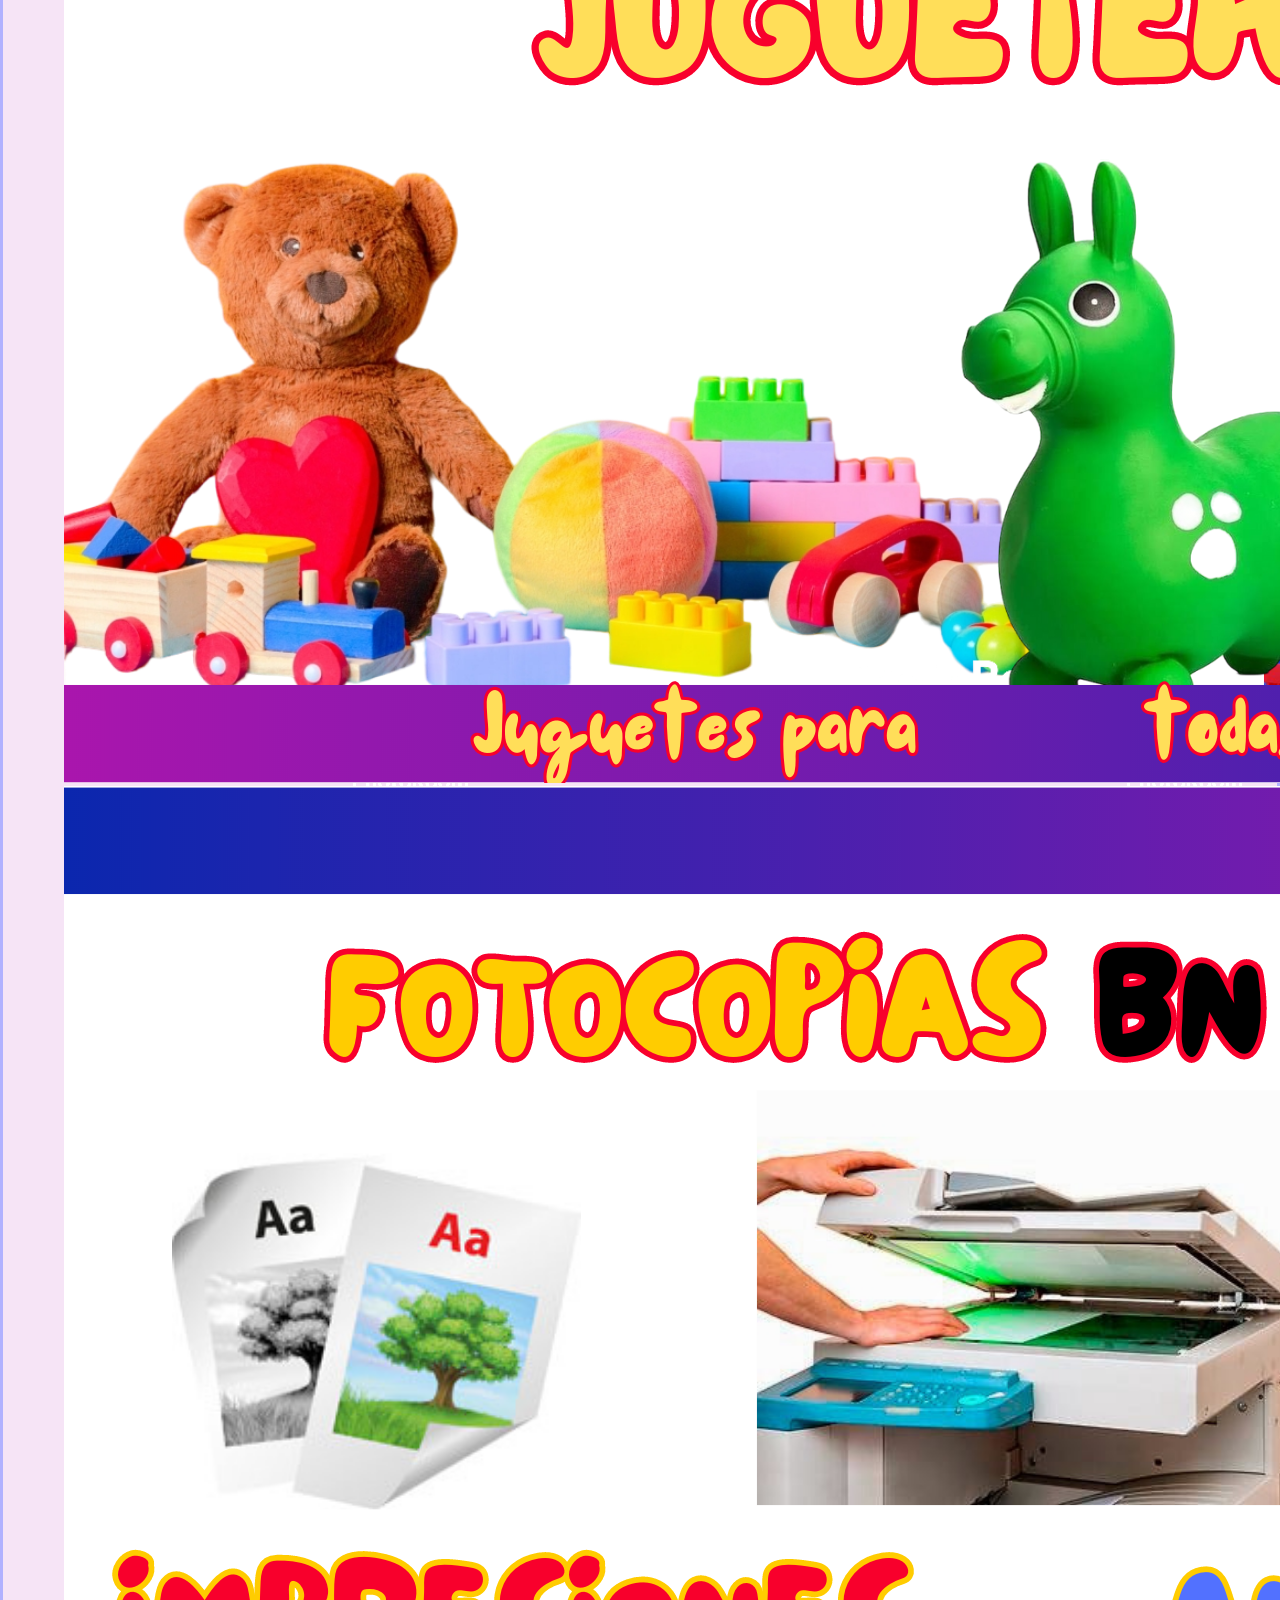
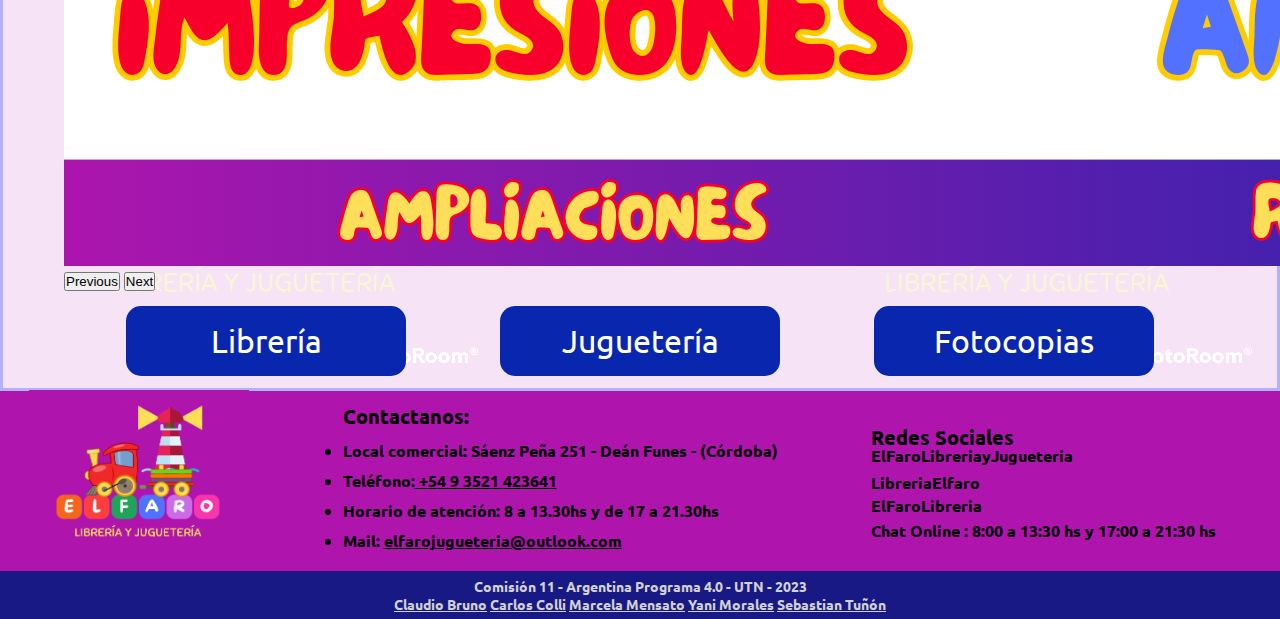
==== commit 5e3b2be5: "se crearon enlaces en html" ====
--- a/index.html
+++ b/index.html
@@ -19,13 +19,17 @@
 
 </head>
 <style>
-  .link0{
-    color:black
-  }
   .link1{
     color:black
   }
-.link2{
+  .link2{
+    color:black
+  }
+.link3{
+    color: black;
+}
+
+.link4{
     color: black;
 }
 
@@ -124,9 +128,9 @@
           <h2 class="informacion">
             <ul>
               <li>Local comercial: Sáenz Peña 251 - Deán Funes - (Córdoba)</li>
-              <li>Teléfono: 3521 423641</li>
+              <li>Teléfono:<a href="tel: +54 9 3521 423641" class="link1" > +54 9 3521 423641</a> </li> 
               <li>Horario de atención: 8 a 13.30hs y de 17 a 21.30hs</li>
-              <li>Mail: elfarojugueteria@outlook.com</li>
+              <li>Mail: <a href= »elfarojugueteria@outlook.com» class= "link4"target="_blank">elfarojugueteria@outlook.com</a> </li>
             </ul>
           </h2>
           
@@ -139,16 +143,16 @@
           <h2 class="red__1" >
             <i class="fa-brands fa-facebook fa-lg"></i>
             
-              <a href="https://www.facebook.com/search/top?q=el%20faro%20libreria%20y%20jugueteria"class="link1"
+              <a href="https://www.facebook.com/search/top?q=el%20faro%20libreria%20y%20jugueteria"class="link2"
                 target="_blank">ElFaroLibreriayJugueteria</a>
           </h2>
           <h3 class="red__2">
             <i class="fa-brands fa-instagram"></i>
-              <a href="https://www.instagram.com/libreriaelfaro/" class="link2"target="_blank">LibreriaElfaro</a>
+              <a href="https://www.instagram.com/libreriaelfaro/" class="link3"target="_blank">LibreriaElfaro</a>
           </h3>
           <h4>
             <i class="fa-brands fa-whatsapp"></i>
-            <a href="https://wa.me/message/WCVGVAANJR35E1"class="link0"target="_blank">ElFaroLibreria </a>
+            <a href="https://wa.me/message/R3GTSPL3ERP3K1"class="link4"target="_blank">ElFaroLibreria </a>
         
           </h4>
           <h5 class="informacion">
--- a/css/index.css
+++ b/css/index.css
@@ -146,7 +146,7 @@
 .cotizar__title {
   font-size: 30px;
   margin-bottom: 30px;
-  color:#0927ae
+  color: #0927ae;
 }
 
 /*    main contacto    */
@@ -156,7 +156,7 @@
   margin-left: 60px;
   padding-top: 50px;
   padding-bottom: 30px;
-  color:#0927ae
+  color: #0927ae;
 }
 
 div form {
@@ -208,12 +208,14 @@
 .footer__container {
   background-color: var(--color3);
   width: 100%;
+  height: 180px;
 }
 .footer__subContainer {
   display: flex;
   justify-content: space-between;
   column-gap: 30px;
   align-items: center;
+  height: 160px;
 }
 .footer__logo img {
   width: 220px;
@@ -223,24 +225,26 @@
 
 .footer__datos {
   font-size: 16px;
-  line-height: 50px;
-}
-
-.llamado{
+  line-height: 40px;
+  margin-top: 10px;
+}
+
+.llamado {
   font-size: 20px;
-  color: black
-}
-
-.redes__sociales{
+  color: black;
+}
+
+.redes__sociales {
   font-size: 20px;
-  margin-top: 20px;
-  color: black
-
+  line-height: 0px;
+  margin-top: 40px;
+  color: black;
 }
 
 .informacion {
   font-size: 16px;
-  color: black
+  line-height: 30px;
+  color: black;
 }
 .footer__redes i,
 .footer__redes a {
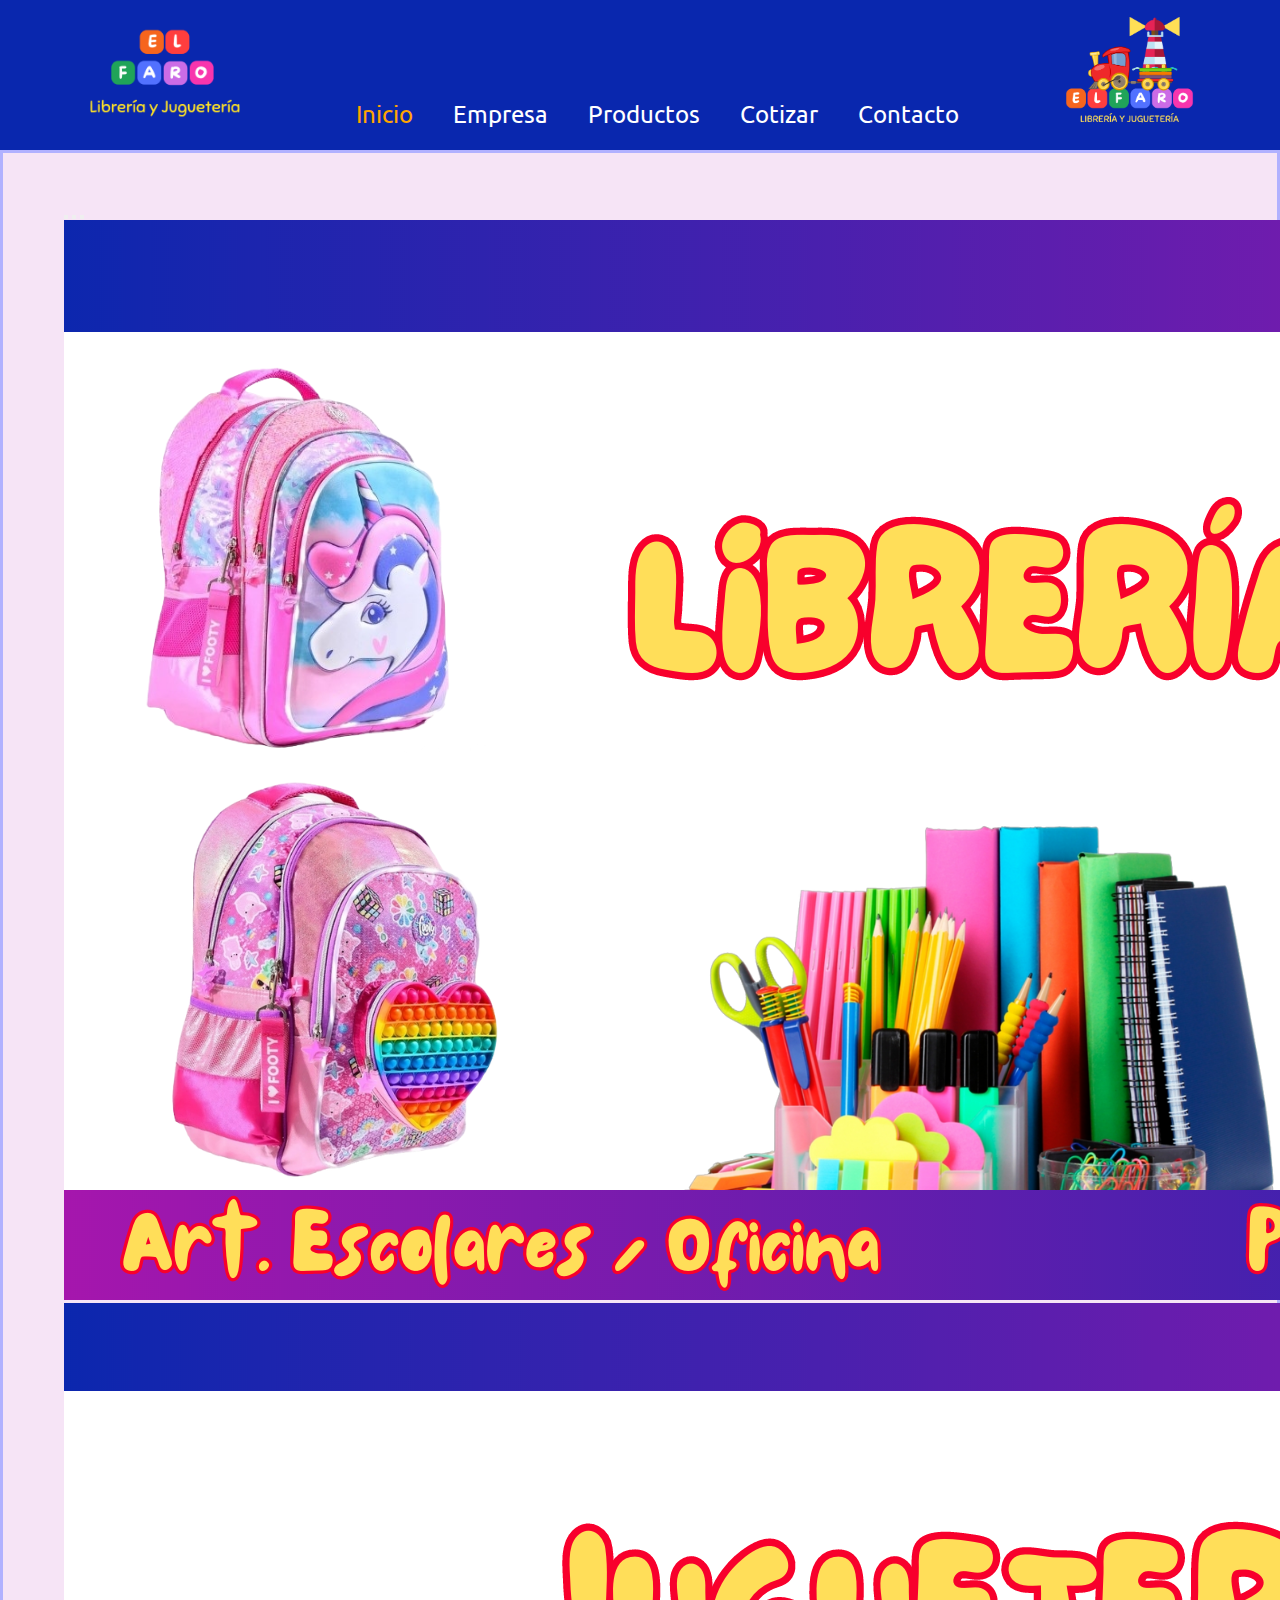
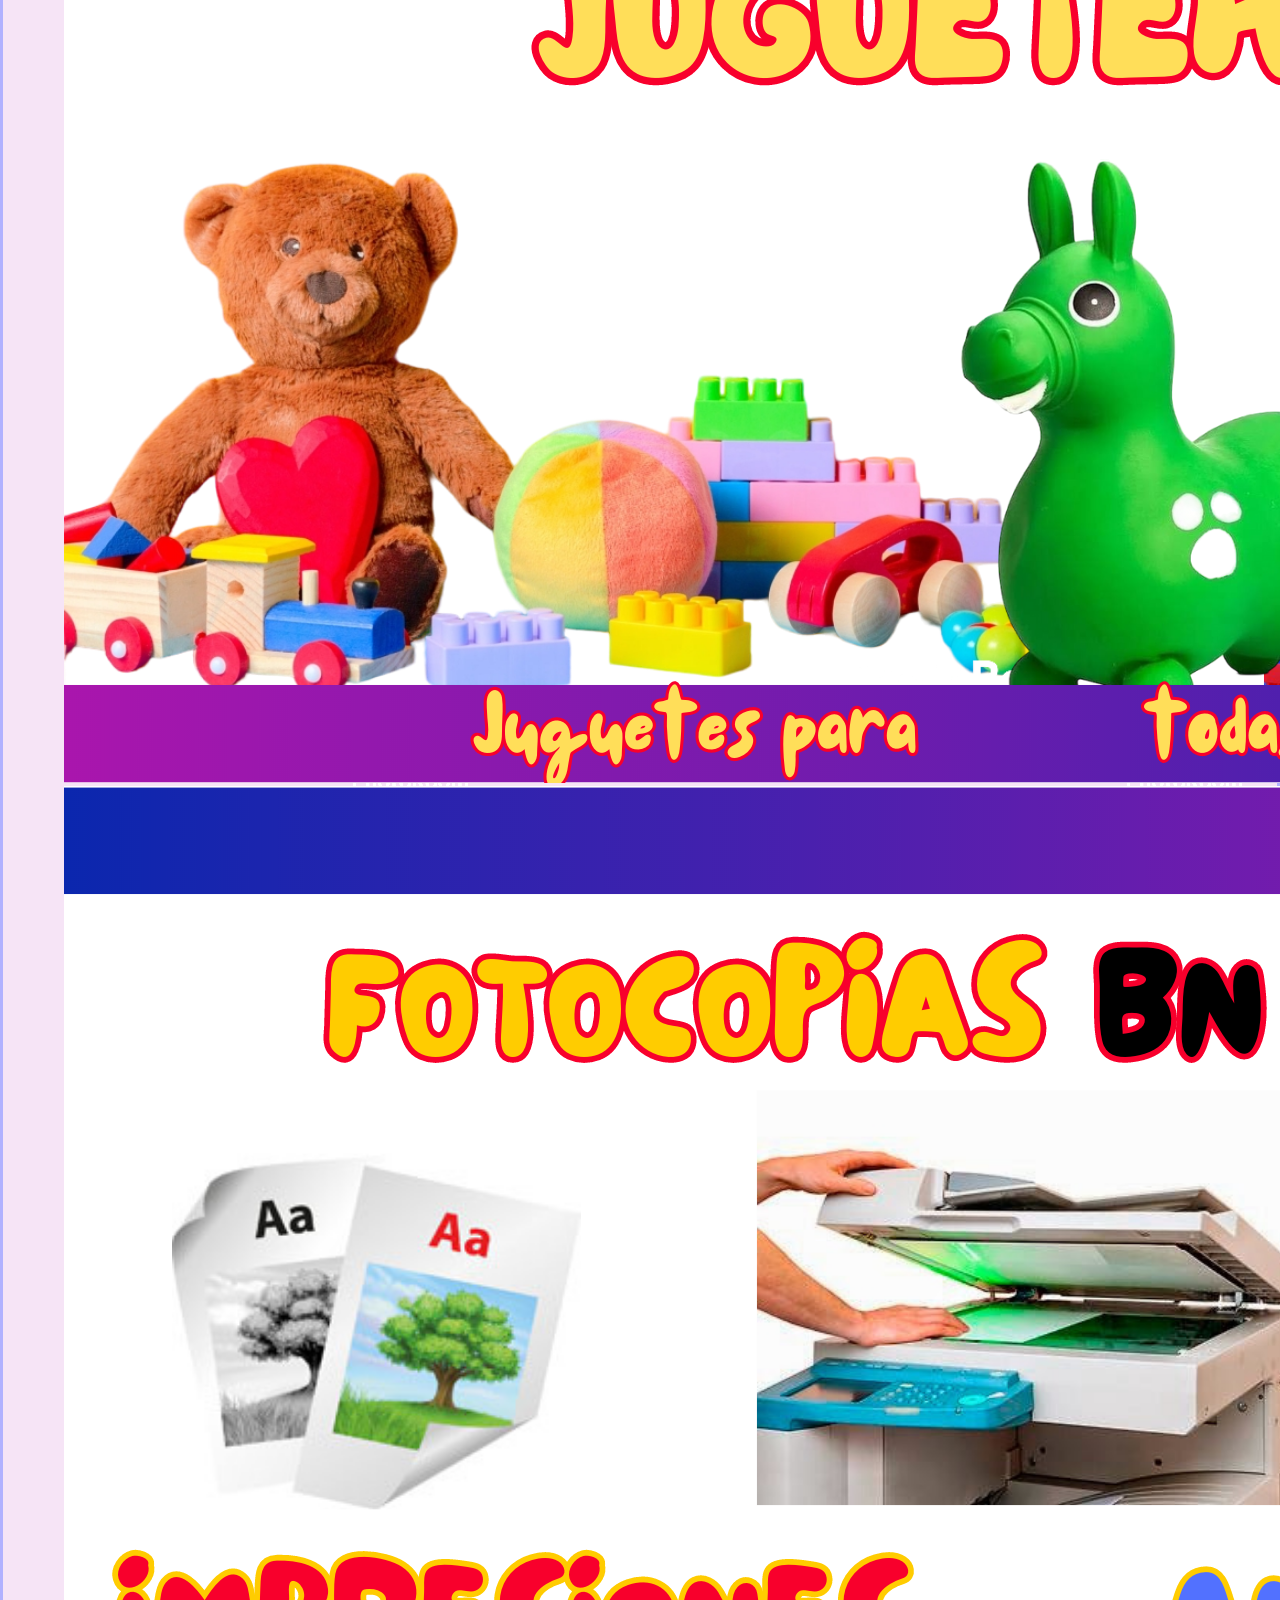
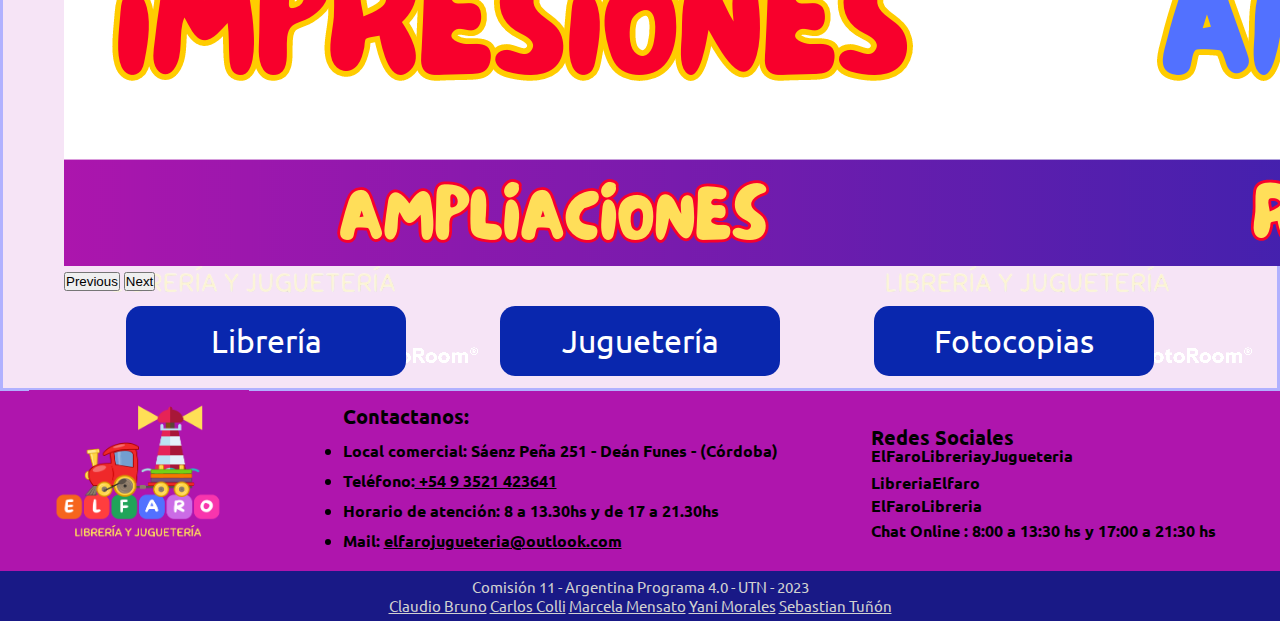
==== commit 5057640e: "modifique las propiedades de los creditos" ====
--- a/index.html
+++ b/index.html
@@ -1,181 +1,286 @@
 <!DOCTYPE html>
 <html lang="en">
-
-<head>
-  <meta charset="UTF-8" />
-  <meta http-equiv="X-UA-Compatible" content="IE=edge" />
-  <meta name="viewport" content="width=device-width, initial-scale=1.0" />
-  <link rel="preconnect" href="https://fonts.googleapis.com" />
-  <link rel="preconnect" href="https://fonts.gstatic.com" crossorigin />
-  <link href="https://fonts.googleapis.com/css2?family=Ubuntu:wght@400;700&display=swap" rel="stylesheet" />
-  <link rel="stylesheet" href="https://cdnjs.cloudflare.com/ajax/libs/font-awesome/6.3.0/css/all.min.css"
-    integrity="sha512-SzlrxWUlpfuzQ+pcUCosxcglQRNAq/DZjVsC0lE40xsADsfeQoEypE+enwcOiGjk/bSuGGKHEyjSoQ1zVisanQ=="
-    crossorigin="anonymous" referrerpolicy="no-referrer" />
-  <title>Integrador 165-11</title>
-  <link rel="shortcut icon" href="./imagenes/icons8-11-96.png" type="image/x-icon">
-  <link rel="stylesheet" href="./css/index.css" />
-  <link href="https://cdn.jsdelivr.net/npm/bootstrap@5.1.3/dist/css/bootstrap.min.css" rel="stylesheet"
-    integrity="sha384-1BmE4kWBq78iYhFldvKuhfTAU6auU8tT94WrHftjDbrCEXSU1oBoqyl2QvZ6jIW3" crossorigin="anonymous">
-
-</head>
-<style>
-  .link1{
-    color:black
-  }
-  .link2{
-    color:black
-  }
-.link3{
-    color: black;
-}
-
-.link4{
-    color: black;
-}
-
-</style>
-
-<body>
-
-  <header class="header__container">
-    <div class="container">
-      <div class="head__group">
-
-        <img class="header__nombre" src="./imagenes/nombre empresa.png" alt="nombre de la empresa" />
-
-        <nav class="nav__container">
-          <ul id="nav__selection" class="nav__list">
-            <li>
-              <a id="inicio" class="nav__link" href="./index.html">Inicio</a>
-            </li>
-            <li>
-              <a id="empresa" class="nav__link" href="./pages/empresa.html">Empresa</a>
-            </li>
-            <li>
-              <a id="productos" class="nav__link" href="./pages/productos.html">Productos</a>
-            </li>
-            <li>
-              <a id="cotizar" class="nav__link" href="./pages/cotizar.html">Cotizar</a>
-            </li>
-            <li>
-              <a id="contacto" class="nav__link" href="./pages/contacto.html">Contacto</a>
-            </li>
-          </ul>
-        </nav>
-        <img class="header__logo" src="./imagenes/logo.png" alt="logo de la empresa" />
-      </div>
-    </div>
-  </header>
-
-  <main class="main__container">
-    <div class="container__bg"></div>
-    <div class="container">
-
-      <main class="hero">
-        <div id="carouselExampleIndicators" class="carousel slide">
-          <div class="carousel-indicators">
-            <button type="button" data-bs-target="#carouselExampleIndicators" data-bs-slide-to="0" class="active"
-              aria-current="true" aria-label="Slide 1"></button>
-            <button type="button" data-bs-target="#carouselExampleIndicators" data-bs-slide-to="1"
-              aria-label="Slide 2"></button>
-            <button type="button" data-bs-target="#carouselExampleIndicators" data-bs-slide-to="2"
-              aria-label="Slide 3"></button>
+  <head>
+    <meta charset="UTF-8" />
+    <meta http-equiv="X-UA-Compatible" content="IE=edge" />
+    <meta name="viewport" content="width=device-width, initial-scale=1.0" />
+    <link rel="preconnect" href="https://fonts.googleapis.com" />
+    <link rel="preconnect" href="https://fonts.gstatic.com" crossorigin />
+    <link
+      href="https://fonts.googleapis.com/css2?family=Ubuntu:wght@400;700&display=swap"
+      rel="stylesheet"
+    />
+    <link
+      rel="stylesheet"
+      href="https://cdnjs.cloudflare.com/ajax/libs/font-awesome/6.3.0/css/all.min.css"
+      integrity="sha512-SzlrxWUlpfuzQ+pcUCosxcglQRNAq/DZjVsC0lE40xsADsfeQoEypE+enwcOiGjk/bSuGGKHEyjSoQ1zVisanQ=="
+      crossorigin="anonymous"
+      referrerpolicy="no-referrer"
+    />
+    <title>Integrador 165-11</title>
+    <link
+      rel="shortcut icon"
+      href="./imagenes/icons8-11-96.png"
+      type="image/x-icon"
+    />
+    <link rel="stylesheet" href="./css/index.css" />
+    <link
+      href="https://cdn.jsdelivr.net/npm/bootstrap@5.1.3/dist/css/bootstrap.min.css"
+      rel="stylesheet"
+      integrity="sha384-1BmE4kWBq78iYhFldvKuhfTAU6auU8tT94WrHftjDbrCEXSU1oBoqyl2QvZ6jIW3"
+      crossorigin="anonymous"
+    />
+  </head>
+  <style>
+    .link1 {
+      color: black;
+    }
+    .link2 {
+      color: black;
+    }
+    .link3 {
+      color: black;
+    }
+
+    .link4 {
+      color: black;
+    }
+  </style>
+
+  <body>
+    <header class="header__container">
+      <div class="container">
+        <div class="head__group">
+          <img
+            class="header__nombre"
+            src="./imagenes/nombre empresa.png"
+            alt="nombre de la empresa"
+          />
+
+          <nav class="nav__container">
+            <ul id="nav__selection" class="nav__list">
+              <li>
+                <a id="inicio" class="nav__link" href="./index.html">Inicio</a>
+              </li>
+              <li>
+                <a id="empresa" class="nav__link" href="./pages/empresa.html"
+                  >Empresa</a
+                >
+              </li>
+              <li>
+                <a
+                  id="productos"
+                  class="nav__link"
+                  href="./pages/productos.html"
+                  >Productos</a
+                >
+              </li>
+              <li>
+                <a id="cotizar" class="nav__link" href="./pages/cotizar.html"
+                  >Cotizar</a
+                >
+              </li>
+              <li>
+                <a id="contacto" class="nav__link" href="./pages/contacto.html"
+                  >Contacto</a
+                >
+              </li>
+            </ul>
+          </nav>
+          <img
+            class="header__logo"
+            src="./imagenes/logo.png"
+            alt="logo de la empresa"
+          />
+        </div>
+      </div>
+    </header>
+
+    <main class="main__container">
+      <div class="container__bg"></div>
+      <div class="container">
+        <main class="hero">
+          <div id="carouselExampleIndicators" class="carousel slide">
+            <div class="carousel-indicators">
+              <button
+                type="button"
+                data-bs-target="#carouselExampleIndicators"
+                data-bs-slide-to="0"
+                class="active"
+                aria-current="true"
+                aria-label="Slide 1"
+              ></button>
+              <button
+                type="button"
+                data-bs-target="#carouselExampleIndicators"
+                data-bs-slide-to="1"
+                aria-label="Slide 2"
+              ></button>
+              <button
+                type="button"
+                data-bs-target="#carouselExampleIndicators"
+                data-bs-slide-to="2"
+                aria-label="Slide 3"
+              ></button>
+            </div>
+            <div class="carousel-inner">
+              <div class="carousel-item active">
+                <img
+                  src="./imagenes/img portada 1.png"
+                  class="d-block w-100"
+                  alt="..."
+                />
+              </div>
+              <div class="carousel-item">
+                <img
+                  src="./imagenes/img portada 2.png"
+                  class="d-block w-100"
+                  alt="..."
+                />
+              </div>
+              <div class="carousel-item">
+                <img
+                  src="./imagenes/img portada 3.png"
+                  class="d-block w-100"
+                  alt="..."
+                />
+              </div>
+            </div>
+            <button
+              class="carousel-control-prev"
+              type="button"
+              data-bs-target="#carouselExampleIndicators"
+              data-bs-slide="prev"
+            >
+              <span
+                class="carousel-control-prev-icon"
+                aria-hidden="true"
+              ></span>
+              <span class="visually-hidden">Previous</span>
+            </button>
+            <button
+              class="carousel-control-next"
+              type="button"
+              data-bs-target="#carouselExampleIndicators"
+              data-bs-slide="next"
+            >
+              <span
+                class="carousel-control-next-icon"
+                aria-hidden="true"
+              ></span>
+              <span class="visually-hidden">Next</span>
+            </button>
           </div>
-          <div class="carousel-inner">
-            <div class="carousel-item active">
-              <img src="./imagenes/img portada 1.png" class="d-block w-100" alt="...">
-            </div>
-            <div class="carousel-item">
-              <img src="./imagenes/img portada 2.png" class="d-block w-100" alt="...">
-            </div>
-            <div class="carousel-item">
-              <img src="./imagenes/img portada 3.png" class="d-block w-100" alt="...">
-            </div>
+
+          <div class="main__list">
+            <a class="main__link" href="./pages/productos.html#libreria"
+              >Librería</a
+            >
+            <a class="main__link" href="./pages/productos.html#jugueteria"
+              >Juguetería</a
+            >
+            <a class="main__link" href="./pages/productos.html#fotocopias"
+              >Fotocopias</a
+            >
           </div>
-          <button class="carousel-control-prev" type="button" data-bs-target="#carouselExampleIndicators"
-            data-bs-slide="prev">
-            <span class="carousel-control-prev-icon" aria-hidden="true"></span>
-            <span class="visually-hidden">Previous</span>
-          </button>
-          <button class="carousel-control-next" type="button" data-bs-target="#carouselExampleIndicators"
-            data-bs-slide="next">
-            <span class="carousel-control-next-icon" aria-hidden="true"></span>
-            <span class="visually-hidden">Next</span>
-          </button>
+        </main>
+      </div>
+    </main>
+
+    <footer class="footer__container">
+      <div class="container">
+        <div class="footer__subContainer">
+          <section class="footer__logo">
+            <img src="./imagenes/logo footer.png" alt="Logo de la Empresa" />
+          </section>
+
+          <section class="footer__datos">
+            <h1 class="llamado">Contactanos:</h1>
+            <h2 class="informacion">
+              <ul>
+                <li>
+                  Local comercial: Sáenz Peña 251 - Deán Funes - (Córdoba)
+                </li>
+                <li>
+                  Teléfono:<a href="tel: +54 9 3521 423641" class="link1">
+                    +54 9 3521 423641</a
+                  >
+                </li>
+                <li>Horario de atención: 8 a 13.30hs y de 17 a 21.30hs</li>
+                <li>
+                  Mail:
+                  <a
+                    href="»elfarojugueteria@outlook.com»"
+                    class="link4"
+                    target="_blank"
+                    >elfarojugueteria@outlook.com</a
+                  >
+                </li>
+              </ul>
+            </h2>
+          </section>
+          <section class="footer__redes">
+            <h1 class="redes__sociales">Redes Sociales</h1>
+
+            <h2 class="red__1">
+              <i class="fa-brands fa-facebook fa-lg"></i>
+
+              <a
+                href="https://www.facebook.com/search/top?q=el%20faro%20libreria%20y%20jugueteria"
+                class="link2"
+                target="_blank"
+                >ElFaroLibreriayJugueteria</a
+              >
+            </h2>
+            <h3 class="red__2">
+              <i class="fa-brands fa-instagram"></i>
+              <a
+                href="https://www.instagram.com/libreriaelfaro/"
+                class="link3"
+                target="_blank"
+                >LibreriaElfaro</a
+              >
+            </h3>
+            <h4>
+              <i class="fa-brands fa-whatsapp"></i>
+              <a
+                href="https://wa.me/message/R3GTSPL3ERP3K1"
+                class="link4"
+                target="_blank"
+                >ElFaroLibreria
+              </a>
+            </h4>
+            <h5 class="informacion">
+              Chat Online : 8:00 a 13:30 hs y 17:00 a 21:30 hs
+            </h5>
+          </section>
         </div>
-
-        <div class="main__list">
-          <a class="main__link" href="./pages/productos.html#libreria">Librería</a>
-          <a class="main__link" href="./pages/productos.html#jugueteria">Juguetería</a>
-          <a class="main__link" href="./pages/productos.html#fotocopias">Fotocopias</a>
-        </div>
-      </main>
-    </div>
-  </main>
-
-  <footer class="footer__container">
-    <div class="container">
-      <div class="footer__subContainer">
-        <section class="footer__logo">
-          <img src="./imagenes/logo footer.png" alt="Logo de la Empresa" />
-        </section>
-
-        <section class="footer__datos">
-
-          <h1 class="llamado">
-            Contactanos:
-          </h1>
-          <h2 class="informacion">
-            <ul>
-              <li>Local comercial: Sáenz Peña 251 - Deán Funes - (Córdoba)</li>
-              <li>Teléfono:<a href="tel: +54 9 3521 423641" class="link1" > +54 9 3521 423641</a> </li> 
-              <li>Horario de atención: 8 a 13.30hs y de 17 a 21.30hs</li>
-              <li>Mail: <a href= »elfarojugueteria@outlook.com» class= "link4"target="_blank">elfarojugueteria@outlook.com</a> </li>
-            </ul>
-          </h2>
-          
-        </section>
-        <section class="footer__redes">
-          <h1 class="redes__sociales">
-            Redes Sociales 
-          </h1>
-
-          <h2 class="red__1" >
-            <i class="fa-brands fa-facebook fa-lg"></i>
-            
-              <a href="https://www.facebook.com/search/top?q=el%20faro%20libreria%20y%20jugueteria"class="link2"
-                target="_blank">ElFaroLibreriayJugueteria</a>
-          </h2>
-          <h3 class="red__2">
-            <i class="fa-brands fa-instagram"></i>
-              <a href="https://www.instagram.com/libreriaelfaro/" class="link3"target="_blank">LibreriaElfaro</a>
-          </h3>
-          <h4>
-            <i class="fa-brands fa-whatsapp"></i>
-            <a href="https://wa.me/message/R3GTSPL3ERP3K1"class="link4"target="_blank">ElFaroLibreria </a>
-        
-          </h4>
-          <h5 class="informacion">
-            
-            Chat Online : 8:00 a 13:30 hs y 17:00 a 21:30 hs                     
-          </h5>
-        </section>
-      </div>
-    </div>
-          
-    <h6 class="footer__creditos">
-      Comisión 11 - Argentina Programa 4.0 - UTN - 2023 <br>
-      <a href="https://github.com/cdbruno10" style="color:rgb(209, 209, 209)" target="_blank">Claudio Bruno</a>
-      <a href="https://github.com/Ventarron62" style="color:rgb(209, 209, 209)" target="_blank">Carlos Colli</a>
-      <a href="https://github.com/Marce66Mensato" style="color:rgb(209, 209, 209)" target="_blank">Marcela Mensato</a>
-      <a href="https://github.com/Yanimorales" style= "color:rgb(209, 209, 209)" target="_blank">Yani Morales</a>
-      <a href="https://github.com/114607-TUNON" style="color:rgb(209, 209, 209)" target="_blank">Sebastian Tuñón</a>
-  </footer>
-
-  <script src="./js/index.js"></script>
-  <script src="https://cdn.jsdelivr.net/npm/bootstrap@5.1.3/dist/js/bootstrap.bundle.min.js"
-    integrity="sha384-ka7Sk0Gln4gmtz2MlQnikT1wXgYsOg+OMhuP+IlRH9sENBO0LRn5q+8nbTov4+1p" crossorigin="anonymous">
-  </script>
-</body>
-
-</html>+      </div>
+
+      <div class="footer__creditos">
+        Comisión 11 - Argentina Programa 4.0 - UTN - 2023 <br />
+
+        <a href="https://github.com/cdbruno10" target="_blank">Claudio Bruno</a>
+        <a href="https://github.com/Ventarron62" target="_blank"
+          >Carlos Colli</a
+        >
+        <a href="https://github.com/Marce66Mensato" target="_blank"
+          >Marcela Mensato</a
+        >
+        <a href="https://github.com/Yanimorales" target="_blank"
+          >Yani Morales</a
+        >
+        <a href="https://github.com/114607-TUNON" target="_blank"
+          >Sebastian Tuñón</a
+        >
+      </div>
+    </footer>
+
+    <script src="./js/index.js"></script>
+    <script
+      src="https://cdn.jsdelivr.net/npm/bootstrap@5.1.3/dist/js/bootstrap.bundle.min.js"
+      integrity="sha384-ka7Sk0Gln4gmtz2MlQnikT1wXgYsOg+OMhuP+IlRH9sENBO0LRn5q+8nbTov4+1p"
+      crossorigin="anonymous"
+    ></script>
+  </body>
+</html>
--- a/css/index.css
+++ b/css/index.css
@@ -254,10 +254,23 @@
 }
 
 .footer__creditos {
+  text-decoration: none;
   margin-top: 20px;
   color: rgb(209, 209, 209);
   padding: 6px;
   text-align: center;
-  font-size: 14px;
+  align-items: center;
+  justify-content: center;
+  font-size: 15px;
   background-color: rgb(7, 7, 124, 0.925);
 }
+.footer__creditos a {
+  color: rgb(209, 209, 209);
+}
+
+.footer__creditos a:hover {
+  font-size: 16px;
+  text-decoration: none;
+  color: var(--color4);
+  font-weight: bolder;
+}
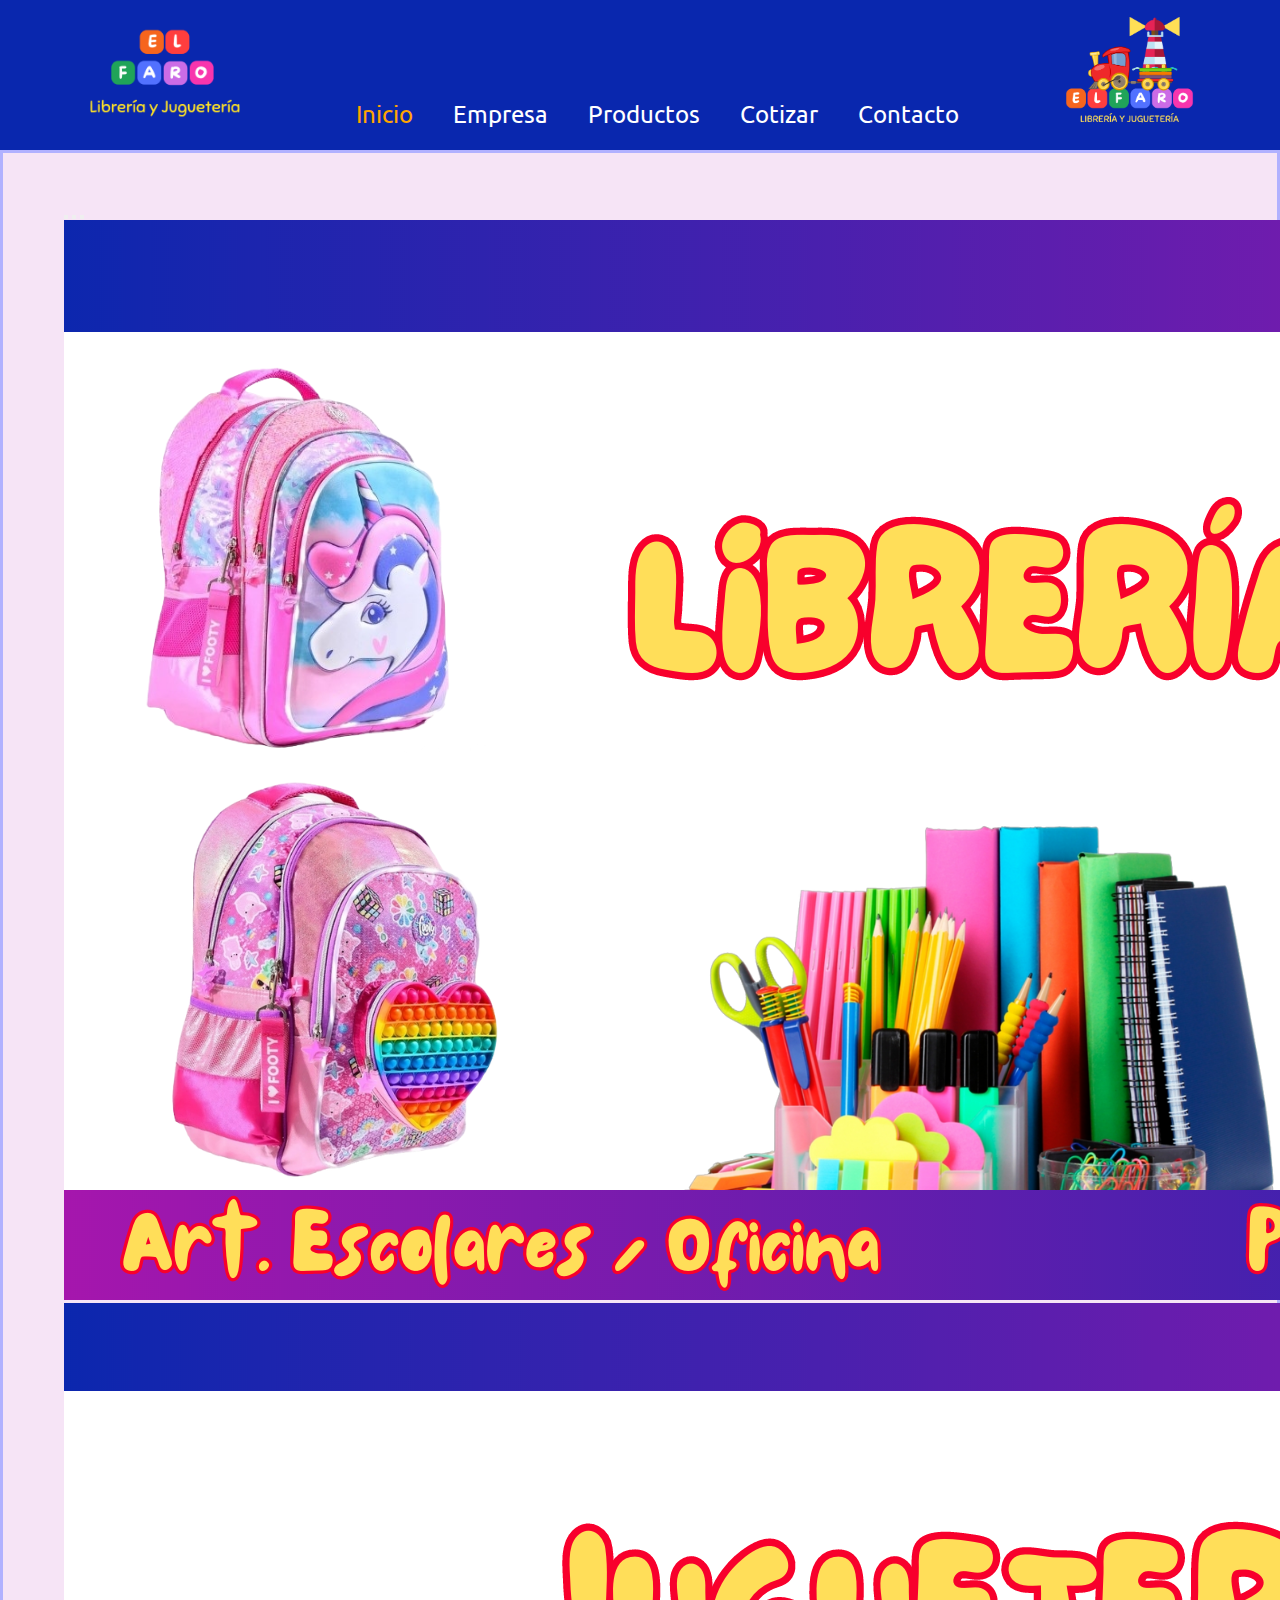
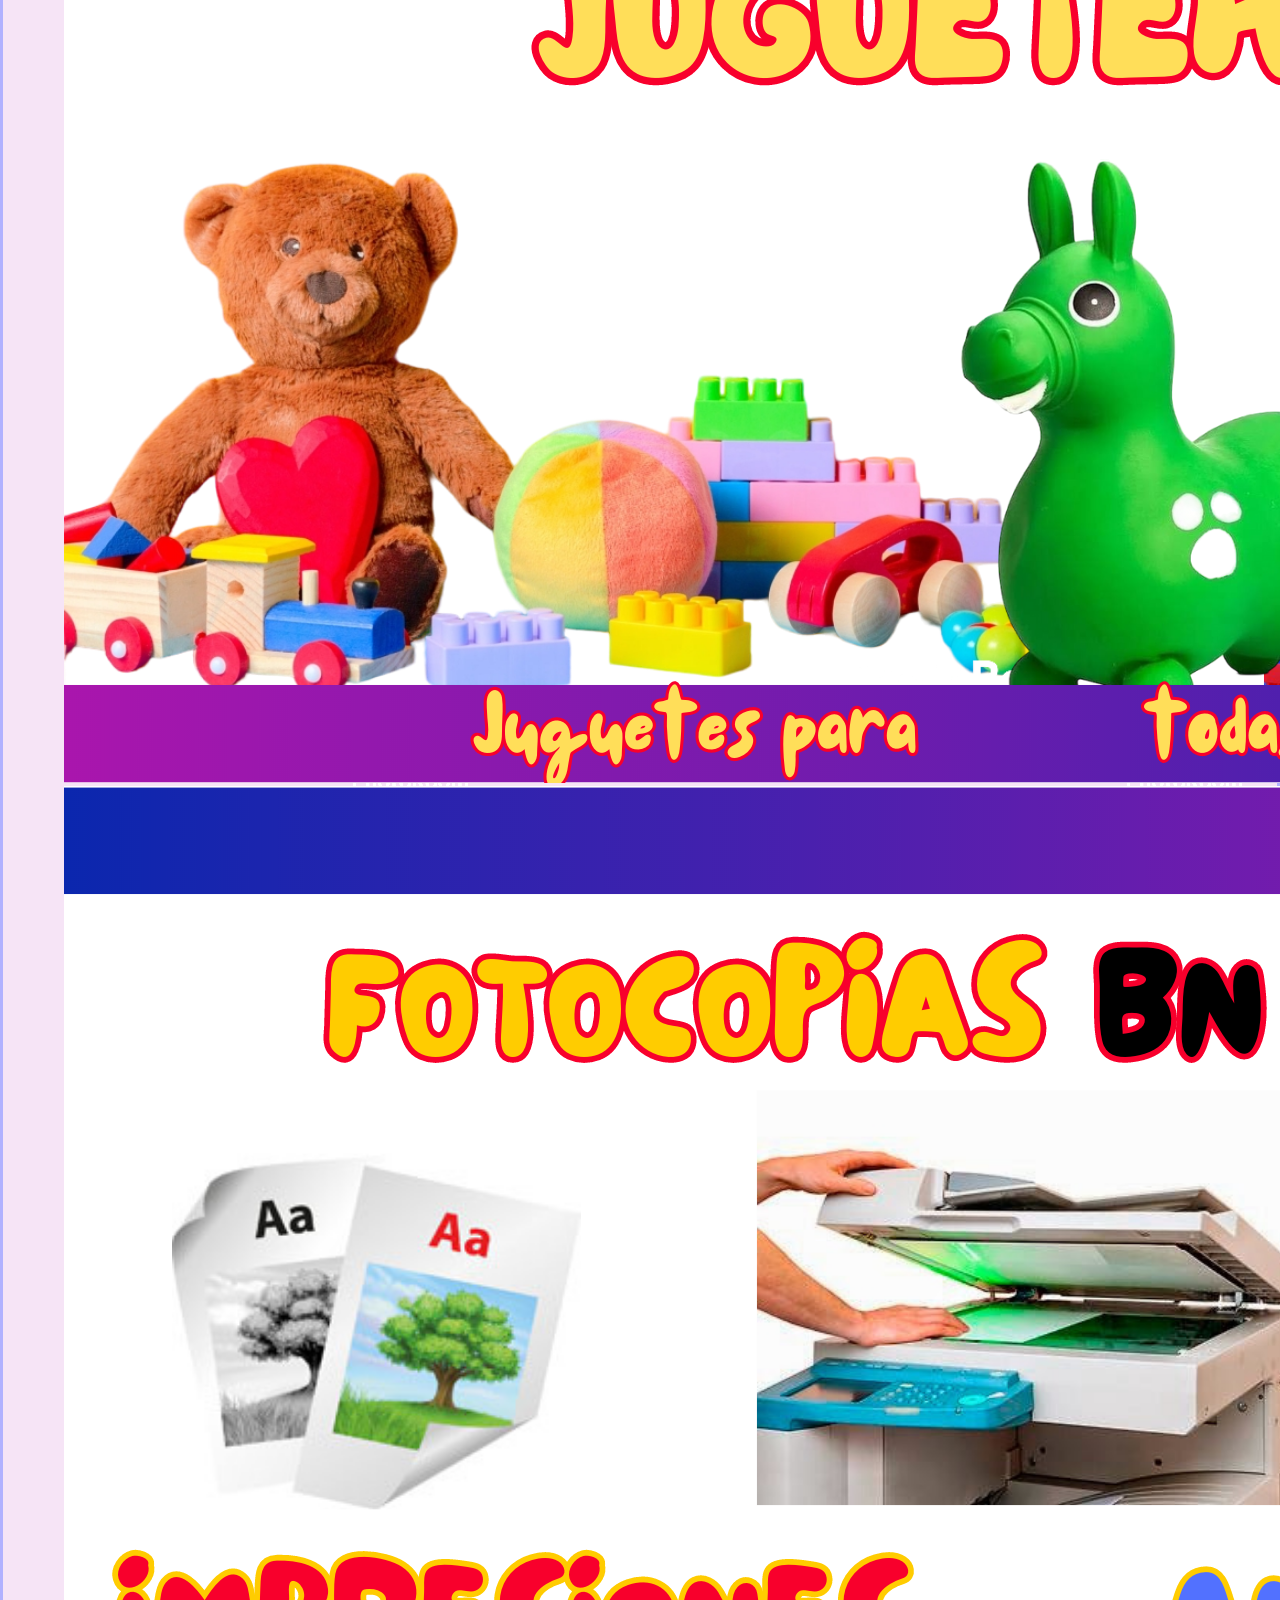
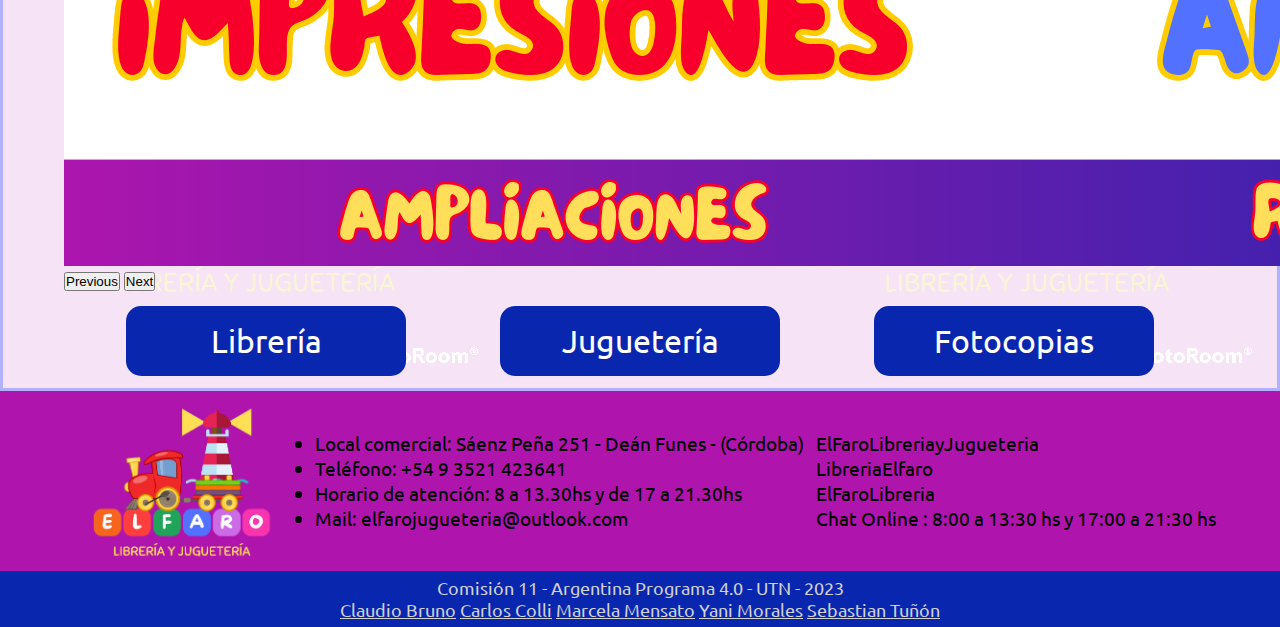
==== commit dbb93669: "Index terminado com media query" ====
--- a/index.html
+++ b/index.html
@@ -31,21 +31,6 @@
       crossorigin="anonymous"
     />
   </head>
-  <style>
-    .link1 {
-      color: black;
-    }
-    .link2 {
-      color: black;
-    }
-    .link3 {
-      color: black;
-    }
-
-    .link4 {
-      color: black;
-    }
-  </style>
 
   <body>
     <header class="header__container">
@@ -195,64 +180,49 @@
           </section>
 
           <section class="footer__datos">
-            <h1 class="llamado">Contactanos:</h1>
-            <h2 class="informacion">
-              <ul>
-                <li>
-                  Local comercial: Sáenz Peña 251 - Deán Funes - (Córdoba)
-                </li>
-                <li>
-                  Teléfono:<a href="tel: +54 9 3521 423641" class="link1">
-                    +54 9 3521 423641</a
-                  >
-                </li>
-                <li>Horario de atención: 8 a 13.30hs y de 17 a 21.30hs</li>
-                <li>
-                  Mail:
-                  <a
-                    href="»elfarojugueteria@outlook.com»"
-                    class="link4"
-                    target="_blank"
-                    >elfarojugueteria@outlook.com</a
-                  >
-                </li>
-              </ul>
-            </h2>
+            <ul>
+              <li>Local comercial: Sáenz Peña 251 - Deán Funes - (Córdoba)</li>
+              <li>
+                Teléfono:<a href="tel: +54 9 3521 423641" class="link1">
+                  +54 9 3521 423641</a
+                >
+              </li>
+              <li>Horario de atención: 8 a 13.30hs y de 17 a 21.30hs</li>
+              <li>
+                Mail:
+                <a href="»elfarojugueteria@outlook.com»" target="_blank"
+                  >elfarojugueteria@outlook.com</a
+                >
+              </li>
+            </ul>
           </section>
           <section class="footer__redes">
-            <h1 class="redes__sociales">Redes Sociales</h1>
-
-            <h2 class="red__1">
+            <div>
               <i class="fa-brands fa-facebook fa-lg"></i>
 
               <a
                 href="https://www.facebook.com/search/top?q=el%20faro%20libreria%20y%20jugueteria"
-                class="link2"
                 target="_blank"
                 >ElFaroLibreriayJugueteria</a
               >
-            </h2>
-            <h3 class="red__2">
+            </div>
+            <div>
               <i class="fa-brands fa-instagram"></i>
               <a
                 href="https://www.instagram.com/libreriaelfaro/"
-                class="link3"
                 target="_blank"
                 >LibreriaElfaro</a
               >
-            </h3>
-            <h4>
+            </div>
+
+            <div>
               <i class="fa-brands fa-whatsapp"></i>
-              <a
-                href="https://wa.me/message/R3GTSPL3ERP3K1"
-                class="link4"
-                target="_blank"
+              <a href="https://wa.me/message/R3GTSPL3ERP3K1" target="_blank"
                 >ElFaroLibreria
               </a>
-            </h4>
-            <h5 class="informacion">
-              Chat Online : 8:00 a 13:30 hs y 17:00 a 21:30 hs
-            </h5>
+            </div>
+
+            <p>Chat Online : 8:00 a 13:30 hs y 17:00 a 21:30 hs</p>
           </section>
         </div>
       </div>
--- a/css/index.css
+++ b/css/index.css
@@ -14,6 +14,7 @@
 body {
   /*font-family: "Courier New", Courier, monospace;*/
   font-family: "Ubuntu", sans-serif;
+  min-width: 375px;
 }
 
 /*      header      */
@@ -48,11 +49,13 @@
 }
 
 .nav__container {
-  width: 80%;
   display: flex;
   justify-content: center;
+  text-align: center;
 }
 .nav__list {
+  margin: 0 !important;
+  padding: 0 !important;
   display: flex;
   list-style: none;
   font-size: 1.5em;
@@ -61,8 +64,9 @@
 .nav__link {
   color: var(--color5);
   text-decoration: none;
-  margin: 0 20px 0 20px;
-}
+  padding: 20px;
+}
+
 .nav__link:hover {
   font-weight: bold;
 }
@@ -85,6 +89,18 @@
   margin-right: 45px;
 }
 .productos__juguetes1 {
+  width: 30%;
+  padding: 50px 0 60px 0;
+  margin-left: 50px;
+  margin-right: 45px;
+}
+.productos__fotocopias1 {
+  width: 30%;
+  padding: 50px 0 60px 0;
+  margin-left: 50px;
+  margin-right: 45px;
+}
+.productos__fotocopias2 {
   width: 30%;
   padding: 50px 0 60px 0;
   margin-left: 50px;
@@ -213,64 +229,143 @@
 .footer__subContainer {
   display: flex;
   justify-content: space-between;
-  column-gap: 30px;
+  height: 180px;
+  color: black;
+  font-size: 19px;
+}
+
+.footer__logo img {
+  height: 100%;
+}
+
+.footer__datos {
+  display: flex;
+  height: 100%;
   align-items: center;
-  height: 160px;
-}
-.footer__logo img {
-  width: 220px;
-  height: 160px;
-  margin-left: -35px;
-}
-
-.footer__datos {
-  font-size: 16px;
-  line-height: 40px;
-  margin-top: 10px;
-}
-
-.llamado {
+}
+
+.footer__redes {
+  display: flex;
+  flex-direction: column;
+  height: 100%;
+  justify-content: center;
+}
+
+.footer__redes i,
+.footer__redes a,
+.footer__datos a {
+  text-decoration: none;
+  color: black;
+}
+
+.footer__datos a:hover:hover,
+.footer__redes a:hover:hover {
   font-size: 20px;
-  color: black;
-}
-
-.redes__sociales {
-  font-size: 20px;
-  line-height: 0px;
-  margin-top: 40px;
-  color: black;
-}
-
-.informacion {
-  font-size: 16px;
-  line-height: 30px;
-  color: black;
-}
-.footer__redes i,
-.footer__redes a {
-  font-size: 16px;
-  text-decoration: none;
-  margin-top: 0px;
+  color: var(--color1);
+  font-weight: bolder;
 }
 
 .footer__creditos {
   text-decoration: none;
-  margin-top: 20px;
   color: rgb(209, 209, 209);
   padding: 6px;
   text-align: center;
   align-items: center;
-  justify-content: center;
-  font-size: 15px;
-  background-color: rgb(7, 7, 124, 0.925);
+  font-size: 18px;
+  background-color: var(--color1);
 }
 .footer__creditos a {
   color: rgb(209, 209, 209);
 }
 
 .footer__creditos a:hover {
-  font-size: 16px;
+  font-size: 20px;
   text-decoration: none;
   color: var(--color4);
   font-weight: bolder;
 }
+@media (max-width: 1024px) {
+  .header__container {
+    width: 100%;
+    height: 120px;
+  }
+
+  .nav__list {
+    font-size: 1.3em;
+  }
+
+  .nav__link {
+    padding: 5px;
+  }
+  /*       main index    */
+
+  .main__list {
+    padding: 6px;
+  }
+  .main__link {
+    font-size: 1.6rem;
+    border-radius: 15px;
+    width: 25%;
+    padding: 10px;
+  }
+
+  /*      footer    */
+
+  .footer__subContainer {
+    height: 170px;
+    font-size: 13px;
+  }
+  .footer__logo img {
+    height: 80%;
+  }
+}
+@media (max-width: 640px) {
+  .header__container {
+    width: 100%;
+    height: 80px;
+  }
+  .head__group {
+    display: flex;
+    flex-direction: row;
+    align-items: flex-end;
+    height: 100%;
+    justify-content: space-around;
+  }
+  .nav__container {
+    padding-left: 30px;
+  }
+  .nav__list {
+    font-size: 0.9em;
+  }
+
+  .nav__link {
+    padding: 0.9px;
+  }
+  .header__logo {
+    display: none;
+  }
+  /*       main index    */
+
+  .main__link {
+    font-size: 1rem;
+  }
+
+  /*      footer    */
+
+  .footer__subContainer {
+    height: 150px;
+    font-size: 13px;
+  }
+  .footer__logo img {
+    display: none;
+  }
+
+  .footer__creditos {
+    padding: 6px;
+    font-size: 15px;
+  }
+
+  .footer__creditos a:hover {
+    font-size: 17px;
+  }
+}
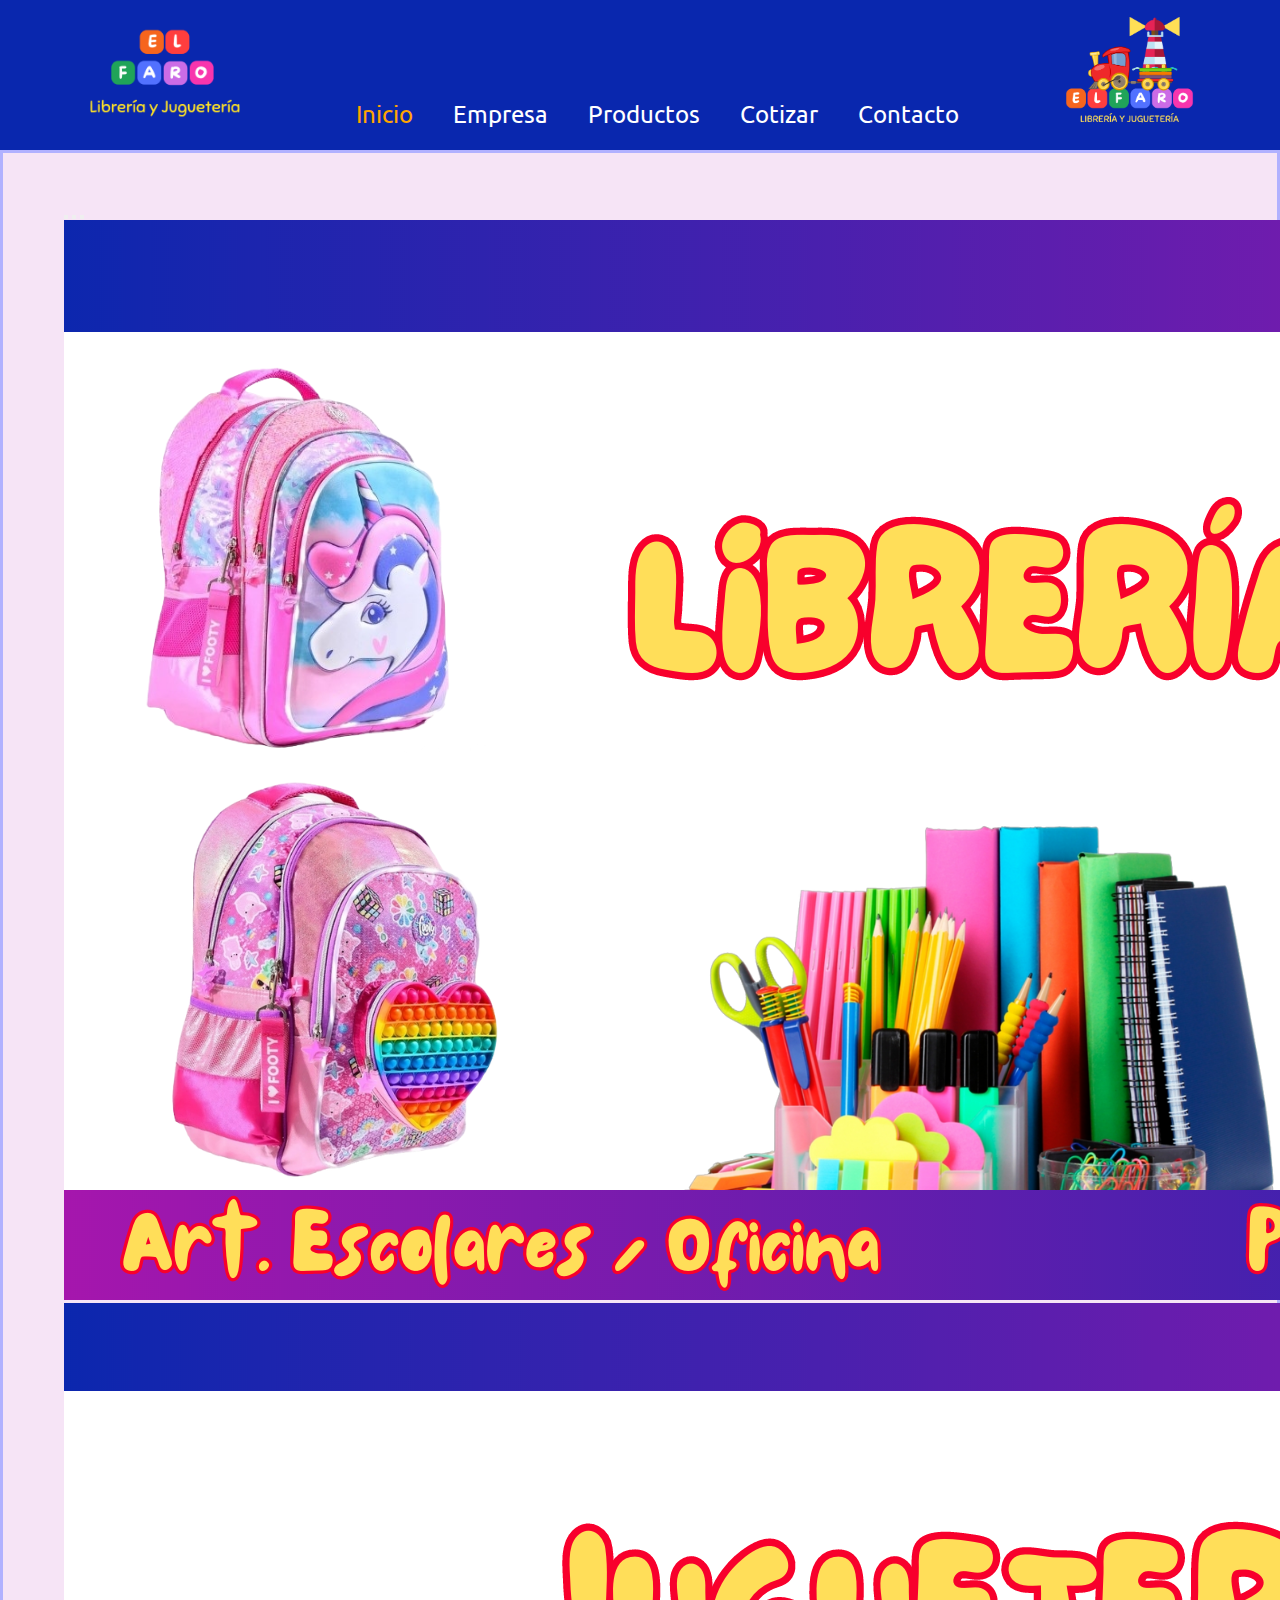
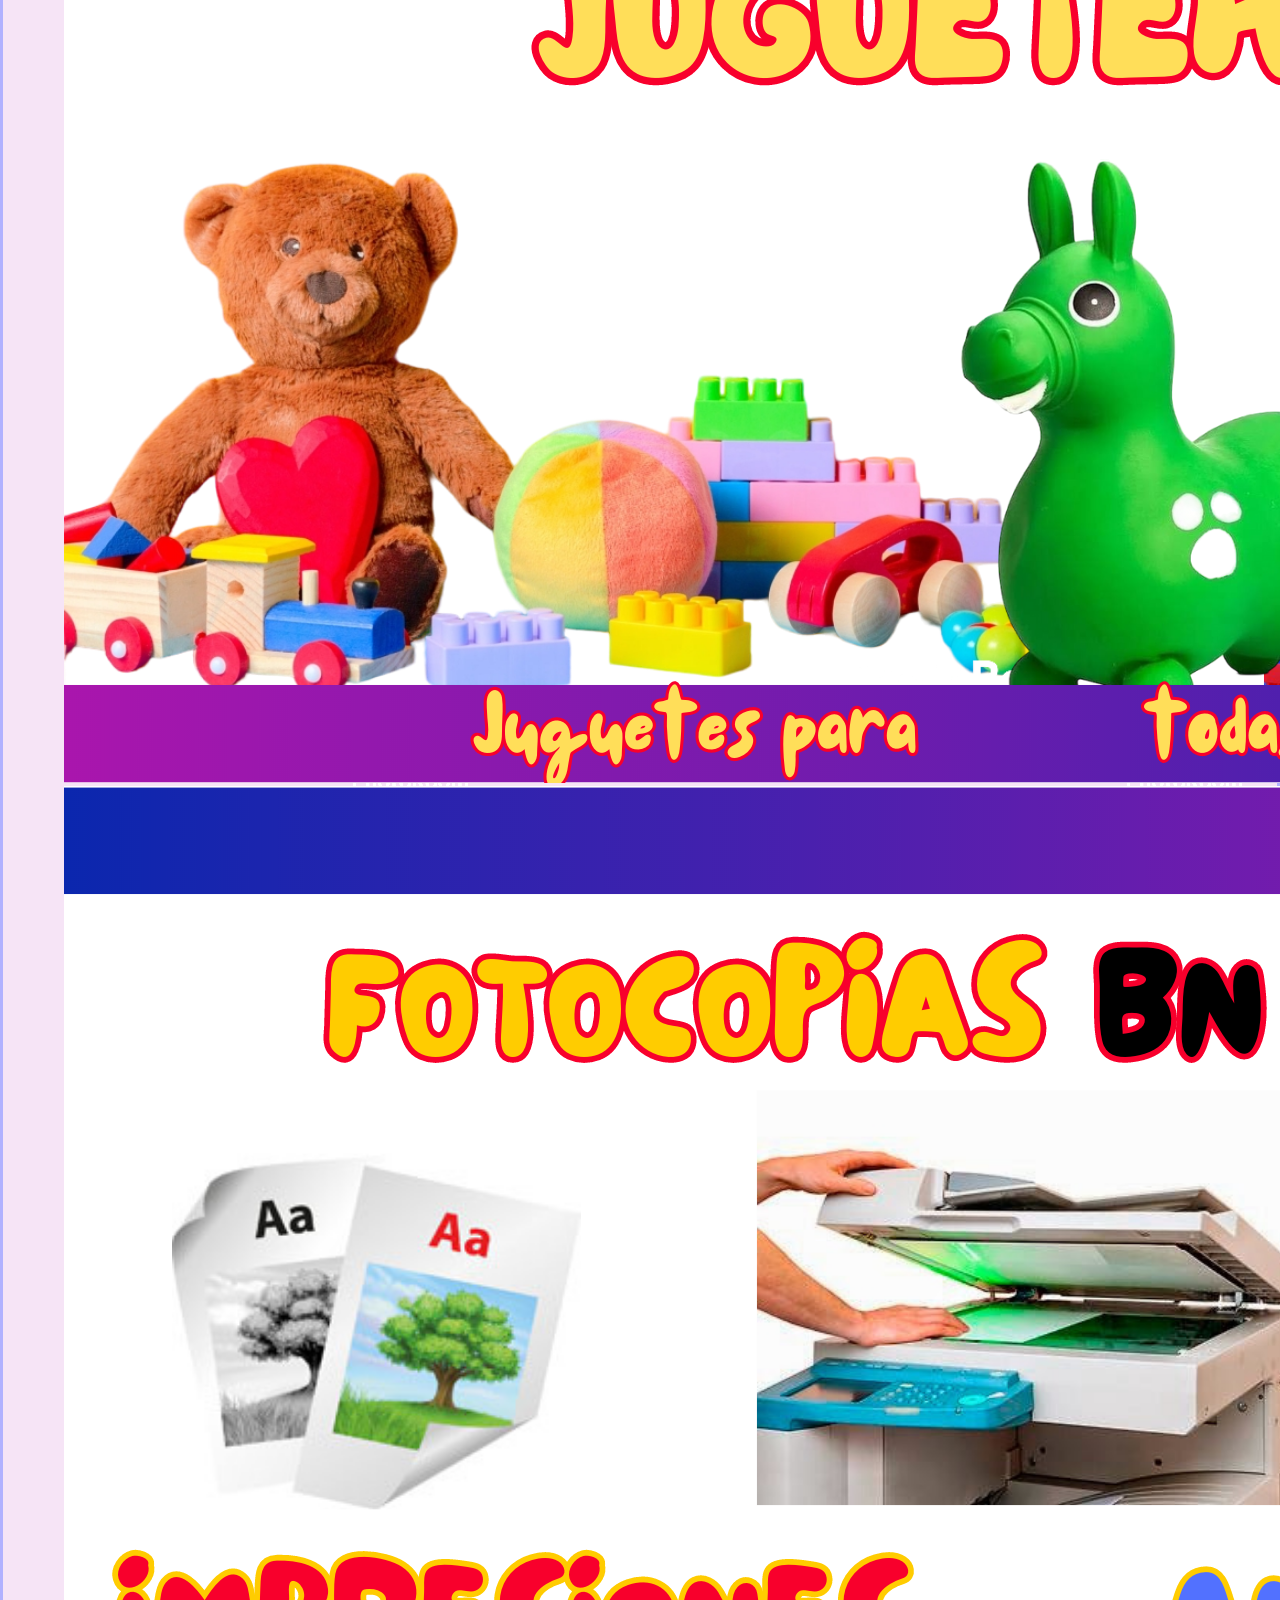
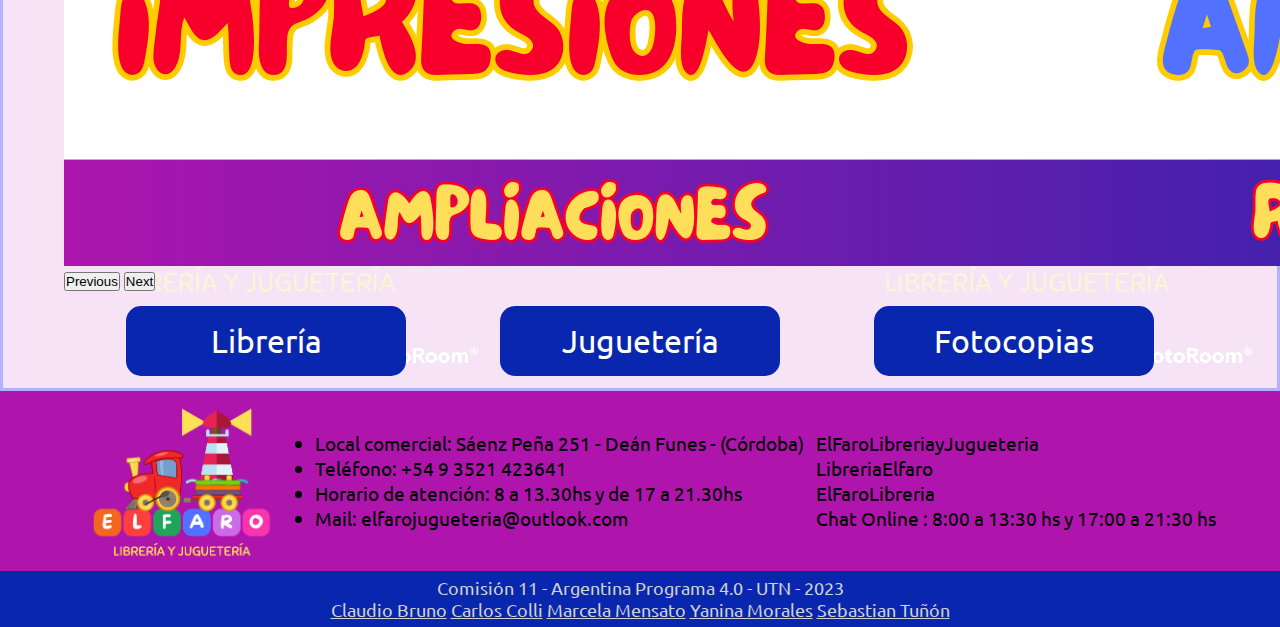
==== commit 93b5974a: "correcciones" ====
--- a/index.html
+++ b/index.html
@@ -238,7 +238,7 @@
           >Marcela Mensato</a
         >
         <a href="https://github.com/Yanimorales" target="_blank"
-          >Yani Morales</a
+          >Yanina Morales</a
         >
         <a href="https://github.com/114607-TUNON" target="_blank"
           >Sebastian Tuñón</a
--- a/css/index.css
+++ b/css/index.css
@@ -76,6 +76,18 @@
 .main__container {
   position: relative;
 }
+.productos__title{
+  color: blue
+}
+.libreria__title{
+  color: blue
+}
+.jugueteria__title{
+  color: blue
+}
+.fotocopias__title{
+  color: blue
+}
 .productos__libreria1 {
   width: 40%;
   padding: 50px 0 60px 0;
@@ -89,7 +101,7 @@
   margin-right: 45px;
 }
 .productos__juguetes1 {
-  width: 30%;
+  width: 35%;
   padding: 50px 0 60px 0;
   margin-left: 50px;
   margin-right: 45px;
@@ -303,12 +315,21 @@
     padding: 6px;
   }
   .main__link {
-    font-size: 1.6rem;
+    font-size: 1.5rem;
     border-radius: 15px;
     width: 25%;
     padding: 10px;
   }
 
+  /*      cotizar   */
+
+  #comentarios {
+    width: 90%;
+  }
+  #pedido {
+    width: 90%;
+  }
+
   /*      footer    */
 
   .footer__subContainer {
@@ -316,13 +337,13 @@
     font-size: 13px;
   }
   .footer__logo img {
-    height: 80%;
+    height: 100%;
   }
 }
 @media (max-width: 640px) {
   .header__container {
     width: 100%;
-    height: 80px;
+    height: 60px;
   }
   .head__group {
     display: flex;
@@ -332,14 +353,14 @@
     justify-content: space-around;
   }
   .nav__container {
-    padding-left: 30px;
+    padding-left: 10px;
   }
   .nav__list {
     font-size: 0.9em;
   }
 
   .nav__link {
-    padding: 0.9px;
+    padding: 2px;
   }
   .header__logo {
     display: none;
@@ -347,14 +368,14 @@
   /*       main index    */
 
   .main__link {
-    font-size: 1rem;
+    font-size: 0.9rem;
   }
 
   /*      footer    */
 
   .footer__subContainer {
     height: 150px;
-    font-size: 13px;
+    font-size: 11px;
   }
   .footer__logo img {
     display: none;
@@ -362,10 +383,10 @@
 
   .footer__creditos {
     padding: 6px;
-    font-size: 15px;
+    font-size: 13px;
   }
 
   .footer__creditos a:hover {
-    font-size: 17px;
-  }
-}
+    font-size: 14px;
+  }
+}
